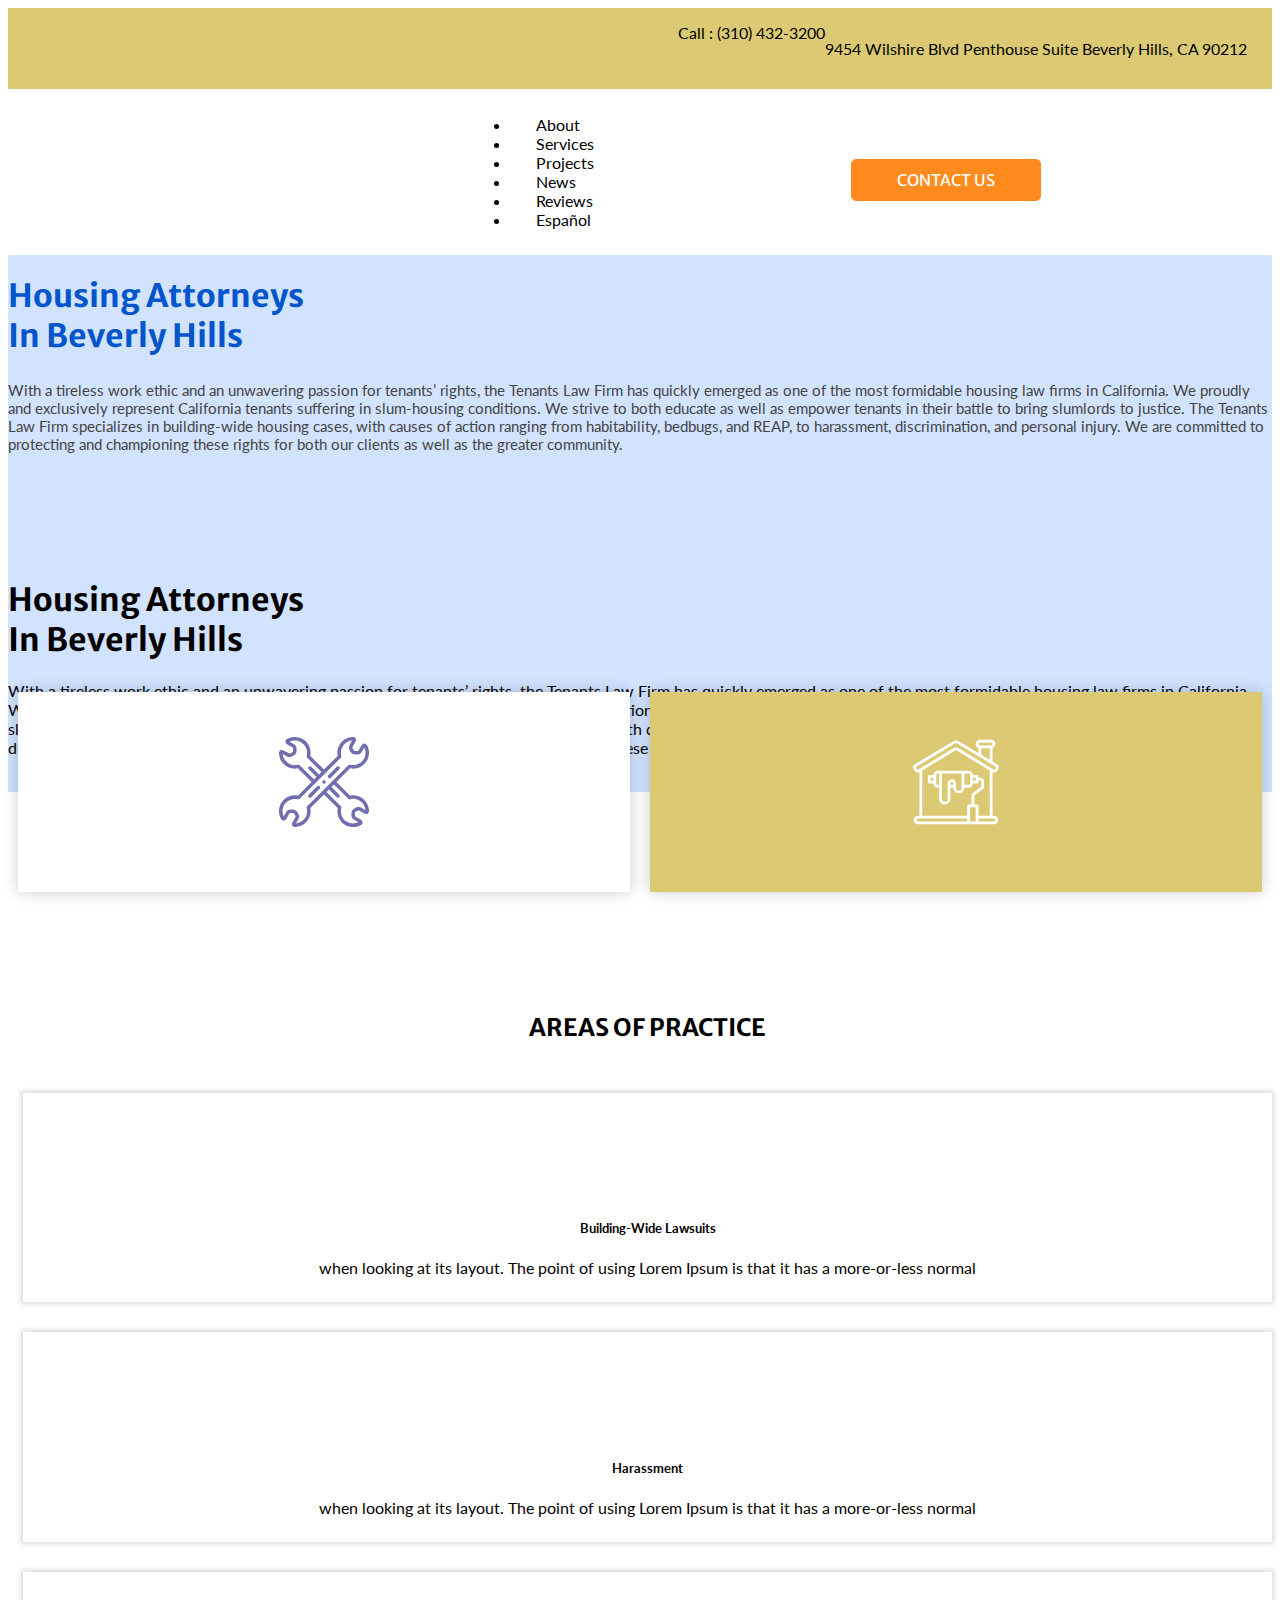
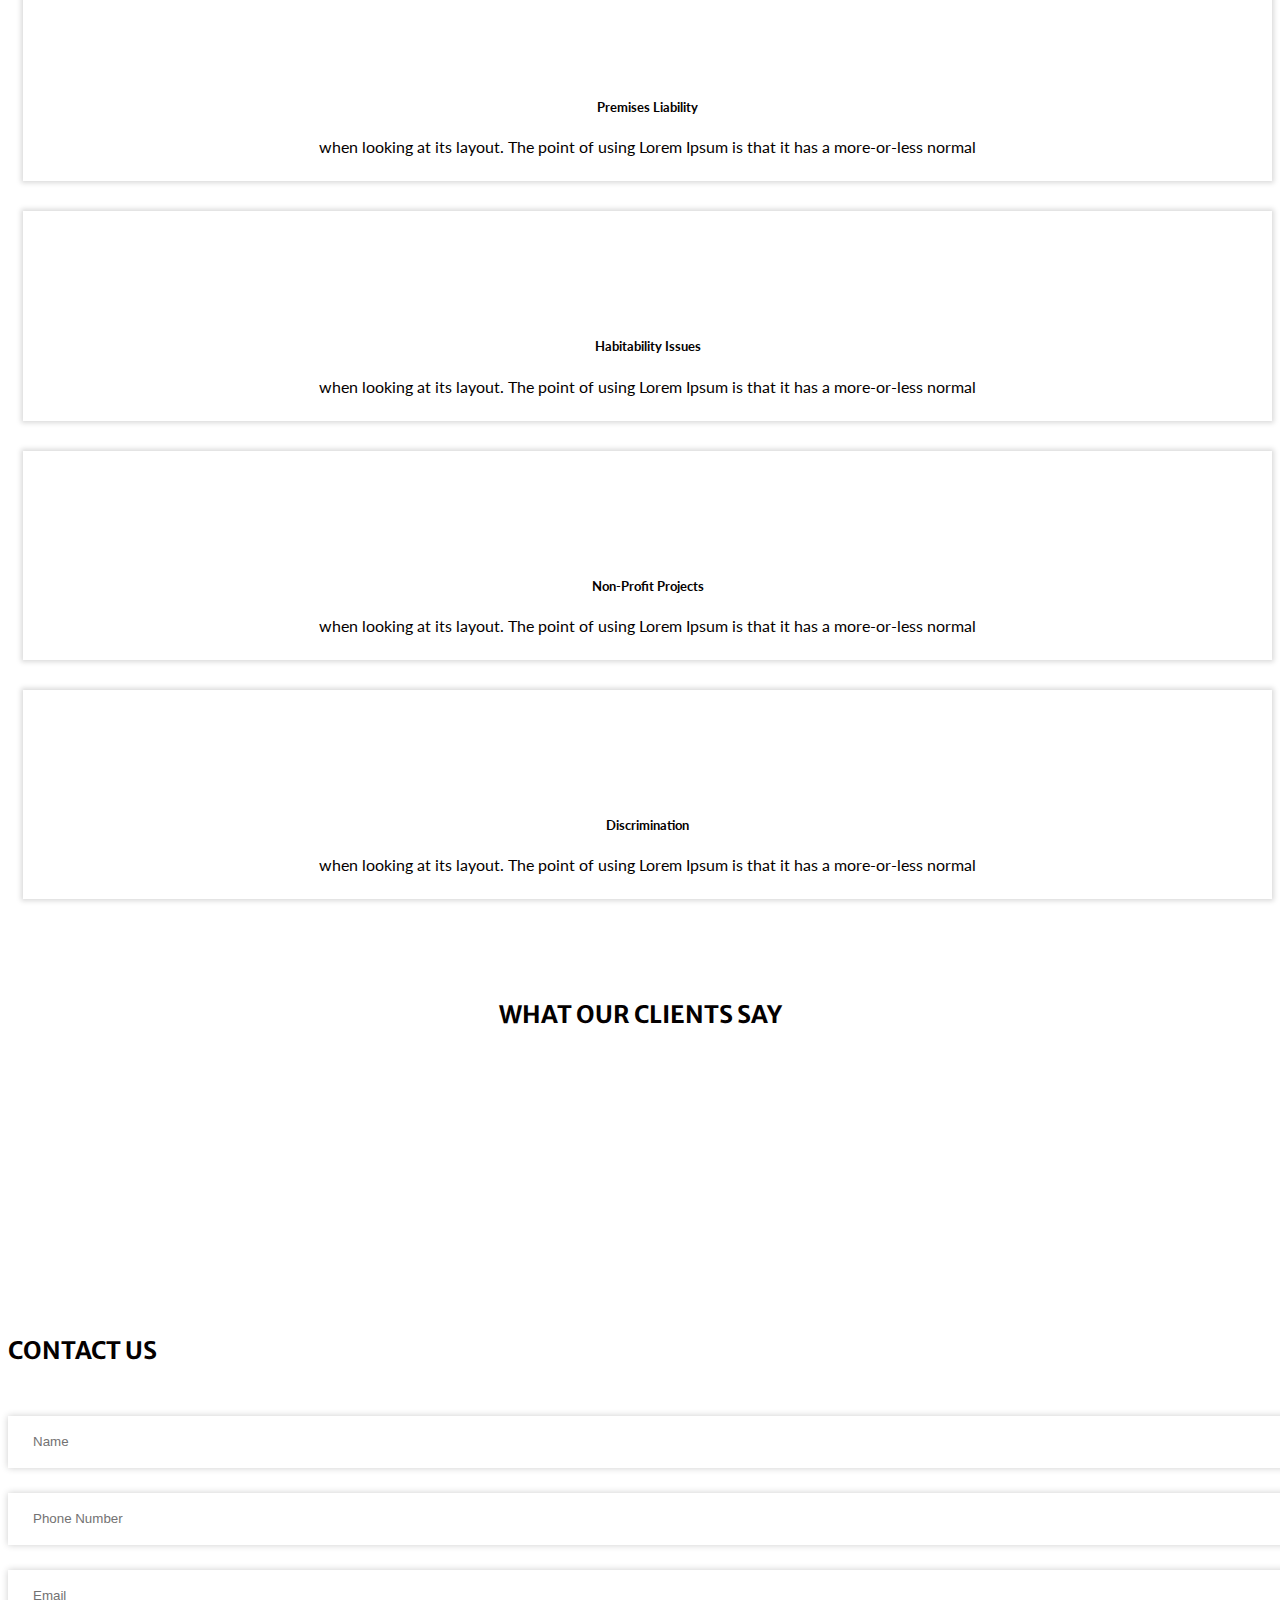
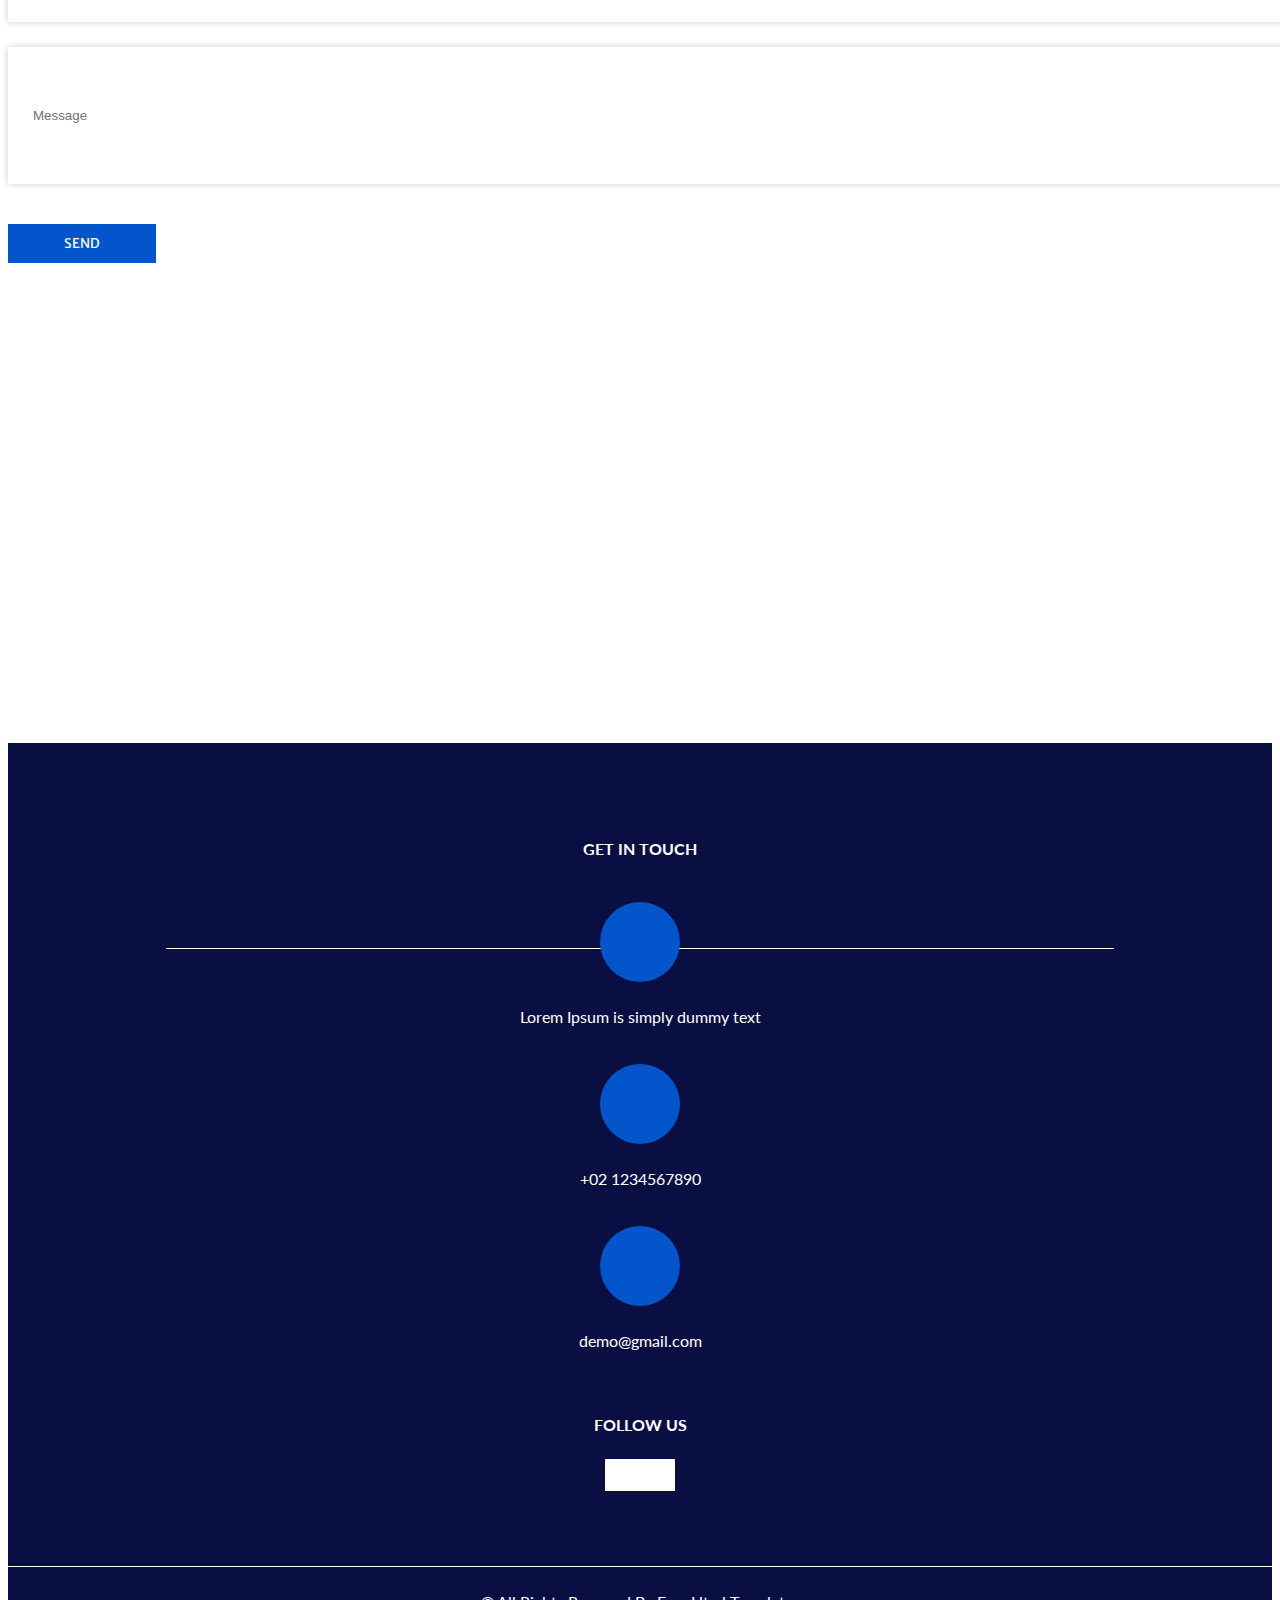
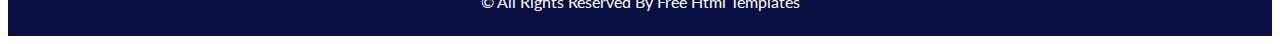
==== index.html @ 9f0304bb "Temp Front Page" ====
<!DOCTYPE html>
<html>

<head>
  <!-- Basic -->
  <meta charset="utf-8" />
  <meta http-equiv="X-UA-Compatible" content="IE=edge" />
  <!-- Mobile Metas -->
  <meta name="viewport" content="width=device-width, initial-scale=1, shrink-to-fit=no" />
  <!-- Site Metas -->
  <meta name="keywords" content="" />
  <meta name="description" content="" />
  <meta name="author" content="" />

  <title>Inance</title>

  <!-- slider stylesheet -->
  <link rel="stylesheet" type="text/css" href="https://cdnjs.cloudflare.com/ajax/libs/OwlCarousel2/2.3.4/assets/owl.carousel.min.css" />
  <!-- bootstrap core css -->
  <link rel="stylesheet" type="text/css" href="css/bootstrap.css" />
  <!-- font awesome style -->
  <link rel="stylesheet" type="text/css" href="css/font-awesome.min.css" />

  <!-- Custom styles for this template -->
  <link href="css/style.css" rel="stylesheet" />
  <!-- responsive style -->
  <link href="css/responsive.css" rel="stylesheet" />

  <link rel="stylesheet" href="https://cdnjs.cloudflare.com/ajax/libs/font-awesome/6.6.0/css/all.min.css" integrity="sha512-Kc323vGBEqzTmouAECnVceyQqyqdsSiqLQISBL29aUW4U/M7pSPA/gEUZQqv1cwx4OnYxTxve5UMg5GT6L4JJg==" crossorigin="anonymous" referrerpolicy="no-referrer" />
</head>

<body>
  <div class="hero_area">
    <!-- header section strats -->
    <header class="header_section">
      <div class="header_top">
        <div class="container-fluid">
          <div class="contact_nav">

            <div class="brand-icons">
            <i class="fa-brands fa-x-twitter"></i>
            <i class="fa-brands fa-instagram"></i>
            <i class="fa-brands fa-facebook-f"></i>
            </div>

            <div class="contact-info">
            <a href="">
              <i class="fa fa-envelope" aria-hidden="true"></i>
              <span>
                Call : (310) 432-3200 
              </span>
            </a>
          </div>

            
            <div class="address">

            <p>9454 Wilshire Blvd
Penthouse Suite
Beverly Hills, CA 90212</p>

          </div>


          </div>
        </div>
      </div>
      <div class="header_bottom">
  
          
          <div class="logo">
            <span>
              <img src="images/logo.jpg" alt="">
            </span>
           </div>

          <div class ="nav-section">
          <nav class="navbar navbar-expand-lg custom_nav-container ">

              <ul class="navbar-nav ">
        
                <li class="nav-item">
                  <a class="nav-link" href="about.html"> About</a>
                </li>
                <li class="nav-item">
                  <a class="nav-link" href="service.html">Services</a>
                </li>
                <li class="nav-item">
                  <a class="nav-link" href="contact.html">Projects</a>
                </li>
                <li class="nav-item">
                  <a class="nav-link" href="contact.html">News</a>
                </li>
                <li class="nav-item">
                  <a class="nav-link" href="contact.html">Reviews</a>
                </li>
                <li class="nav-item">
                  <a class="nav-link" href="contact.html">Español</a>
                </li>
              </ul>

          </nav>
        </div>
          <div class="contact-us">
            <a href="">
              Contact Us
            </a>
      </div>
      </div>
    </header>
    <!-- end header section -->
    <!-- slider section -->
    <section class="slider_section ">
    
      <div class="container ">
        <div class="row">
          <div class="col-md-6 ">
            <div class="detail-box">
              <h1>
                Housing Attorneys <br>
                In Beverly Hills<br>
              
              </h1>
              <p>
                With a tireless work ethic and an unwavering passion for tenants’ rights, the Tenants Law Firm has quickly emerged as one of the most formidable housing law firms in California. We proudly and exclusively represent California tenants suffering in slum-housing conditions. We strive to both educate as well as empower tenants in their battle to bring slumlords to justice. The Tenants Law Firm specializes in building-wide housing cases, with causes of action ranging from habitability, bedbugs, and REAP, to harassment, discrimination, and personal injury. We are committed to protecting and championing these rights for both our clients as well as the greater community.
              </p>
      
            </div>
          </div>
          <div class="col-md-6">
            <div class="img-box">
             
            </div>
          </div>
        </div> 
      </div>
    </section>
    <!-- end slider section -->
      <section class="slider_section_first ">
      <div class="container ">
        <div class="row">
          <div class="col-md-6 ">
            <div class="detail-box">
              <h1>
                Housing Attorneys <br>
                In Beverly Hills<br>
              
              </h1>
              <p>
                With a tireless work ethic and an unwavering passion for tenants’ rights, the Tenants Law Firm has quickly emerged as one of the most formidable housing law firms in California. We proudly and exclusively represent California tenants suffering in slum-housing conditions. We strive to both educate as well as empower tenants in their battle to bring slumlords to justice. The Tenants Law Firm specializes in building-wide housing cases, with causes of action ranging from habitability, bedbugs, and REAP, to harassment, discrimination, and personal injury. We are committed to protecting and championing these rights for both our clients as well as the greater community.
              </p>
      
            </div>
          </div>
          <div class="col-md-6">
            <div class="img-box">
              <img src="images/slider-img.png" alt="">
            </div>
          </div>
        </div> 
      </div>
    </section>
  </div>

  <!-- feature section -->
  <section class="feature_section">
    <div class="container">
      <div class="feature_container">
        <div class="box">
          <div class="img-box">
            <svg enable-background="new 0 0 511.995 511.995" height="512" viewBox="0 0 511.995 511.995" width="512" xmlns="http://www.w3.org/2000/svg">
              <g>
                <g>
                  <path d="m217.106 280.749-48.214 48.214c-3.905 3.905-3.905 10.237 0 14.143 1.953 1.953 4.512 2.929 7.071 2.929s5.119-.976 7.071-2.929l48.214-48.214c3.905-3.905 3.905-10.237 0-14.143s-10.237-3.905-14.142 0z" />
                  <path d="m328.915 168.939-48.17 48.17c-3.905 3.905-3.905 10.237 0 14.143 1.953 1.953 4.512 2.929 7.071 2.929s5.118-.976 7.071-2.929l48.17-48.17c3.905-3.905 3.905-10.237 0-14.143-3.905-3.905-10.235-3.905-14.142 0z" />
                  <path d="m467.092 344.045c-19.14-11.051-41.175-14.64-62.649-10.314l-77.734-77.734 77.792-77.792c5.807 1.153 11.636 1.714 17.42 1.713 31.563-.001 61.664-16.706 78.009-45.016 14.983-25.951 16.076-57.546 2.923-84.516-4.363-8.946-10.004-13.602-16.765-13.838-6.652-.225-12.388 3.784-17.092 11.933l-15.5 26.847c-2.641 4.573-3.996 4.574-6.241 4.574h-11.499c-7.173 0-8.405-.712-11.992-6.924l-5.749-9.957c-1.161-2.011-1.801-3.12.84-7.692l15.5-26.847c4.705-8.15 5.307-15.138 1.788-20.769-3.585-5.737-10.432-8.295-20.366-7.6-29.932 2.094-56.747 18.837-71.73 44.789-11.052 19.141-14.641 41.178-10.313 62.65l-77.734 77.734-77.792-77.792c7.444-37.494-9.805-76.089-43.302-95.429-25.954-14.982-57.549-16.075-84.519-2.921-8.945 4.363-13.601 10.003-13.837 16.764-.232 6.636 3.783 12.387 11.933 17.092l26.846 15.5c4.574 2.641 4.574 3.92 4.574 6.241v11.499c0 7.173-.712 8.406-6.924 11.992l-9.958 5.749c-2.011 1.161-3.119 1.801-7.692-.839l-26.847-15.5c-8.15-4.706-15.138-5.307-20.769-1.789-5.737 3.585-8.294 10.437-7.6 20.366 2.094 29.933 18.837 56.749 44.789 71.732 19.141 11.051 41.176 14.64 62.65 10.313l77.734 77.734-77.792 77.791c-37.491-7.443-76.088 9.805-95.429 43.303-14.983 25.951-16.076 57.545-2.922 84.515 4.363 8.946 10.003 13.602 16.764 13.838 6.644.24 12.387-3.783 17.093-11.933l15.5-26.846c2.641-4.574 3.92-4.574 6.242-4.574h11.498c7.172 0 8.405.712 11.992 6.924l5.748 9.957c1.161 2.012 1.801 3.12-.839 7.692l-15.5 26.847c-4.706 8.15-5.307 15.138-1.788 20.769 3.202 5.124 9.008 7.711 17.285 7.711.991 0 2.019-.037 3.08-.111 29.933-2.094 56.749-18.837 71.731-44.788 11.051-19.141 14.641-41.178 10.314-62.65l77.733-77.733 77.792 77.792c-7.443 37.494 9.806 76.089 43.303 95.429 13.902 8.026 29.419 12.066 44.981 12.066 13.488-.001 27.012-3.037 39.534-9.144 8.945-4.363 13.601-10.003 13.837-16.764.232-6.636-3.782-12.387-11.933-17.093l-26.847-15.499c-4.573-2.641-4.573-3.92-4.573-6.242v-11.498c0-7.173.712-8.406 6.924-11.992l9.957-5.749c2.011-1.162 3.118-1.801 7.692.839l26.847 15.5c8.149 4.706 15.137 5.307 20.77 1.788 5.736-3.585 8.294-10.437 7.599-20.365-2.092-29.935-18.836-56.75-44.787-71.733zm-349.33-183.857c-2.529-2.528-6.217-3.514-9.67-2.585-18.082 4.867-36.972 2.39-53.188-6.972-19.866-11.47-32.794-31.86-34.751-54.705l25.178 14.537c6.256 3.612 15.932 7.629 27.692.839l9.958-5.749c12.336-7.123 16.923-15.067 16.923-29.312v-11.5c-.001-13.578-8.318-19.95-14.574-23.562l-25.178-14.535c20.763-9.729 44.887-8.727 64.752 2.743 27.385 15.812 40.811 48.162 32.647 78.671-.923 3.45.063 7.131 2.589 9.656l81.715 81.715-14.141 14.141-44.633-44.633c-3.905-3.905-10.237-3.905-14.143 0s-3.905 10.237 0 14.143l44.633 44.633-14.143 14.143zm42.426 234.045c-2.529 2.529-3.515 6.216-2.585 9.67 4.866 18.083 2.39 36.972-6.973 53.189-11.469 19.865-31.858 32.794-54.704 34.751l14.537-25.178c3.611-6.256 7.627-15.933.839-27.692l-5.749-9.958c-7.123-12.336-15.066-16.923-29.311-16.923h-11.5c-13.577 0-19.95 8.317-23.563 14.573l-14.536 25.178c-9.728-20.763-8.726-44.886 2.743-64.751 15.812-27.386 48.161-40.813 78.671-32.647 3.45.921 7.131-.063 9.656-2.589l234.094-234.094c2.529-2.529 3.515-6.216 2.585-9.67-4.866-18.083-2.391-36.972 6.973-53.188 11.47-19.866 31.86-32.794 54.705-34.751l-14.537 25.177c-3.612 6.256-7.629 15.932-.84 27.692l5.749 9.958c7.123 12.337 15.067 16.923 29.312 16.923h11.5c13.578-.001 19.95-8.318 23.562-14.573l14.537-25.178c9.728 20.763 8.726 44.885-2.744 64.751-15.811 27.386-48.164 40.809-78.671 32.647-3.451-.923-7.131.064-9.656 2.589zm306.476 7.3c-6.257-3.612-15.936-7.626-27.691-.839l-9.958 5.749c-12.336 7.122-16.923 15.066-16.923 29.31v11.5c0 13.578 8.317 19.95 14.573 23.563l25.178 14.536c-20.762 9.729-44.885 8.727-64.751-2.743-27.386-15.812-40.811-48.163-32.647-78.671.923-3.45-.063-7.131-2.589-9.656l-81.716-81.716 14.143-14.143 44.68 44.681c1.953 1.953 4.512 2.929 7.071 2.929s5.118-.977 7.071-2.929c3.905-3.905 3.905-10.237 0-14.142l-44.68-44.681 14.141-14.141 81.667 81.667c2.528 2.528 6.215 3.514 9.67 2.585 18.079-4.867 36.972-2.39 53.188 6.973 19.866 11.47 32.795 31.859 34.751 54.704z" />
                  <path d="m255.998 245.998h-.007c-5.523 0-9.996 4.477-9.996 10s4.48 10 10.003 10 10-4.477 10-10-4.477-10-10-10z" />
                </g>
              </g>
            </svg>
          </div>
          <h5 class="name">
  
          </h5>
        </div>
        
        <div class="box active">
          <div class="img-box">
            <svg  xmlns="http://www.w3.org/2000/svg" viewBox="0 0 64 64" width="512" height="512">
              <g id="paint-painted-paint_roller-home-house" data-name="paint-painted-paint roller-home-house">
                <path d="M60.01,25.05a2.963,2.963,0,0,0,1.85-1.54l.21-.41a3.022,3.022,0,0,0-1.14-3.91L58,17.43V7.82A3,3,0,0,0,57,2H49a3.009,3.009,0,0,0-3,3,2.979,2.979,0,0,0,1.99,2.81v3.62L33.54,2.76a2.988,2.988,0,0,0-3.08,0L3.07,19.19A3.022,3.022,0,0,0,1.93,23.1l.21.41a2.963,2.963,0,0,0,1.85,1.54,2.923,2.923,0,0,0,.83.12A3.033,3.033,0,0,0,6,24.9V56H5a3,3,0,0,0,0,6H59a3,3,0,0,0,0-6H58V24.91A2.9,2.9,0,0,0,60.01,25.05ZM49,4h8a1,1,0,0,1,0,2H49a1,1,0,0,1,0-2Zm7,4v8.23l-6.01-3.6V8ZM40,60H5a1,1,0,0,1,0-2H40Zm6,0H42V50h4Zm1-12H45V42.03a1.028,1.028,0,0,1,.42-.82l5.32-3.8A2.991,2.991,0,0,0,52,34.97V32a3.009,3.009,0,0,0-3-3H48V28a1,1,0,0,0-1-1H44a3.009,3.009,0,0,0-3-3H19a3.009,3.009,0,0,0-3,3H13a1,1,0,0,0-1,1v4a1,1,0,0,0,1,1h3a3.009,3.009,0,0,0,3,3h1v8a4,4,0,0,0,8,0V36h2a4,4,0,0,0,8,0h3a3.009,3.009,0,0,0,3-3h3a1,1,0,0,0,1-1V31h1a1,1,0,0,1,1,1v2.97a1.028,1.028,0,0,1-.42.82l-5.32,3.8A2.991,2.991,0,0,0,43,42.03V48H41a1,1,0,0,0-1,1v7H8V23.76L31.48,9.62a1.02,1.02,0,0,1,1.04,0L56,23.76V56H48V49A1,1,0,0,0,47,48ZM46,29v2H44V29Zm-4-2v6a1,1,0,0,1-1,1H38V26h3A1,1,0,0,1,42,27ZM29,30a3.009,3.009,0,0,0-3,3V44a2,2,0,0,1-4,0V26H36V36a2,2,0,0,1-4,0V33A3.009,3.009,0,0,0,29,30Zm1,3v1H28V33a1,1,0,0,1,2,0ZM20,26v8H19a1,1,0,0,1-1-1V27a1,1,0,0,1,1-1Zm-4,3v2H14V29ZM59,58a1,1,0,0,1,0,2H48V58ZM33.55,7.91a2.979,2.979,0,0,0-3.1,0L5.34,23.03a1.018,1.018,0,0,1-.8.1.972.972,0,0,1-.61-.51l-.21-.41A1.021,1.021,0,0,1,4.1,20.9L31.49,4.47a1,1,0,0,1,1.02,0L59.9,20.9a1.021,1.021,0,0,1,.38,1.31l-.21.41a.972.972,0,0,1-.61.51,1.018,1.018,0,0,1-.8-.1Z" />
              </g>
            </svg>
          </div>
          <h5 class="name">

          </h5>
        </div>
      
    </div>
  </section>

  <!-- end feature section -->

  



  <!-- service section -->
  
  <section class="service_section layout_padding">
    <div class="container ">
      <div class="heading_container heading_center">
        <h2> Areas of Practice  </h2>
      </div>
      <div class="row">
        <div class="col-sm-6 col-md-4 mx-auto">
          <div class="box ">
            <div class="img-box">
              <img src="images/s1.png" alt="" />
            </div>
            <div class="detail-box">
              <h5>
                Building-Wide Lawsuits
              </h5>
              <p>
                when looking at its layout. The point of using Lorem Ipsum is
                that it has a more-or-less normal
              </p>
            </div>
          </div>
        </div>
        <div class="col-sm-6 col-md-4 mx-auto">
          <div class="box ">
            <div class="img-box">
              <img src="images/s2.png" alt="" />
            </div>
            <div class="detail-box">
              <h5>
                Harassment   
              </h5>
              <p>
                when looking at its layout. The point of using Lorem Ipsum is
                that it has a more-or-less normal
              </p>
            </div>
          </div>
        </div>
        <div class="col-sm-6 col-md-4 mx-auto">
          <div class="box ">
            <div class="img-box">
              <img src="images/s3.png" alt="" />
            </div>
            <div class="detail-box">
              <h5>
                Premises Liability 
              </h5>
              <p>
                when looking at its layout. The point of using Lorem Ipsum is
                that it has a more-or-less normal
              </p>
            </div>
          </div>
        </div>
      </div>
      <div class="row">
        <div class="col-sm-6 col-md-4 mx-auto">
          <div class="box ">
            <div class="img-box">
              <img src="images/s1.png" alt="" />
            </div>
            <div class="detail-box">
              <h5>
                Habitability Issues

              </h5>
              <p>
                when looking at its layout. The point of using Lorem Ipsum is
                that it has a more-or-less normal
              </p>
            </div>
          </div>
        </div>
        <div class="col-sm-6 col-md-4 mx-auto">
          <div class="box ">
            <div class="img-box">
              <img src="images/s2.png" alt="" />
            </div>
            <div class="detail-box">
              <h5>
                Non-Profit Projects
              </h5>
              <p>
                when looking at its layout. The point of using Lorem Ipsum is
                that it has a more-or-less normal
              </p>
            </div>
          </div>
        </div>
        <div class="col-sm-6 col-md-4 mx-auto">
          <div class="box ">
            <div class="img-box">
              <img src="images/s3.png" alt="" />
            </div>
            <div class="detail-box">
              <h5>
                Discrimination
              </h5>
              <p>
                when looking at its layout. The point of using Lorem Ipsum is
                that it has a more-or-less normal
              </p>
            </div>
          </div>
        </div>
      </div>



  
    </div>



  </section>

  <!-- end service section -->

  




  <!-- client section -->

  <section class="client_section ">
    <div class="container">
      <div class="heading_container heading_center">
        <h2>
          What Our Clients Say
        </h2>
      </div>
      <div class="carousel-wrap layout_padding2-top ">
        <div class="owl-carousel">
          <div class="item">
            <div class="box">
              <div class="client_id">
                <div class="img-box">
                  <img src="images/client-1.jpg" alt="">
                </div>
                <div class="client_detail">
                  <div class="client_info">
                    <h6>
                      Jorch morik
                    </h6>
                    <i class="fa fa-star" aria-hidden="true"></i>
                    <i class="fa fa-star" aria-hidden="true"></i>
                    <i class="fa fa-star" aria-hidden="true"></i>
                    <i class="fa fa-star" aria-hidden="true"></i>
                    <i class="fa fa-star" aria-hidden="true"></i>
                  </div>
                  <i class="fa fa-quote-left" aria-hidden="true"></i>
                </div>
              </div>
              <div class="client_text">
                <p>
                  chunks as necessary, making this the first true generator on the Internet. It uses a dictionary of over 200 Latin words, combined with a handful of model sentence structures, to generate Lorem Ipsum
                </p>
              </div>
            </div>
          </div>
          <div class="item">
            <div class="box">
              <div class="client_id">
                <div class="img-box">
                  <img src="images/client-2.jpg" alt="">
                </div>
                <div class="client_detail">
                  <div class="client_info">
                    <h6>
                      Jorch morik
                    </h6>
                    <i class="fa fa-star" aria-hidden="true"></i>
                    <i class="fa fa-star" aria-hidden="true"></i>
                    <i class="fa fa-star" aria-hidden="true"></i>
                    <i class="fa fa-star" aria-hidden="true"></i>
                    <i class="fa fa-star" aria-hidden="true"></i>
                  </div>
                  <i class="fa fa-quote-left" aria-hidden="true"></i>
                </div>
              </div>
              <div class="client_text">
                <p>
                  chunks as necessary, making this the first true generator on the Internet. It uses a dictionary of over 200 Latin words, combined with a handful of model sentence structures, to generate Lorem Ipsum
                </p>
              </div>
            </div>
          </div>
          <div class="item">
            <div class="box">
              <div class="client_id">
                <div class="img-box">
                  <img src="images/client-1.jpg" alt="">
                </div>
                <div class="client_detail">
                  <div class="client_info">
                    <h6>
                      Jorch morik
                    </h6>
                    <i class="fa fa-star" aria-hidden="true"></i>
                    <i class="fa fa-star" aria-hidden="true"></i>
                    <i class="fa fa-star" aria-hidden="true"></i>
                    <i class="fa fa-star" aria-hidden="true"></i>
                    <i class="fa fa-star" aria-hidden="true"></i>
                  </div>
                  <i class="fa fa-quote-left" aria-hidden="true"></i>
                </div>
              </div>
              <div class="client_text">
                <p>
                  chunks as necessary, making this the first true generator on the Internet. It uses a dictionary of over 200 Latin words, combined with a handful of model sentence structures, to generate Lorem Ipsum
                </p>
              </div>
            </div>
          </div>
          <div class="item">
            <div class="box">
              <div class="client_id">
                <div class="img-box">
                  <img src="images/client-2.jpg" alt="">
                </div>
                <div class="client_detail">
                  <div class="client_info">
                    <h6>
                      Jorch morik
                    </h6>
                    <i class="fa fa-star" aria-hidden="true"></i>
                    <i class="fa fa-star" aria-hidden="true"></i>
                    <i class="fa fa-star" aria-hidden="true"></i>
                    <i class="fa fa-star" aria-hidden="true"></i>
                    <i class="fa fa-star" aria-hidden="true"></i>
                  </div>
                  <i class="fa fa-quote-left" aria-hidden="true"></i>
                </div>
              </div>
              <div class="client_text">
                <p>
                  chunks as necessary, making this the first true generator on the Internet. It uses a dictionary of over 200 Latin words, combined with a handful of model sentence structures, to generate Lorem Ipsum
                </p>
              </div>
            </div>

          </div>


        </div>
      </div>
    </div>

    <div class="user-testimonial">
   

  </section>

  <!-- end client section -->
</div>
  <!-- contact section -->

  <section class="contact_section layout_padding">
    <div class="container">
      <div class="heading_container">
        <h2>
          Contact Us
        </h2>
      </div>
      <div class="row">
        <div class="col-md-6">
          <form action="">
            <div>
              <input type="text" placeholder="Name" />
            </div>
            <div>
              <input type="text" placeholder="Phone Number" />
            </div>
            <div>
              <input type="email" placeholder="Email" />
            </div>
            <div>
              <input type="text" class="message-box" placeholder="Message" />
            </div>
            <div class="d-flex ">
              <button>
                SEND
              </button>
            </div>
          </form>
        </div>
        <div class="col-md-6">
          <div class="map_container">
            <div class="map">

              <iframe src="https://www.google.com/maps/embed?pb=!1m18!1m12!1m3!1d3305.1308928659737!2d-118.40119972329337!3d34.06615871699368!2m3!1f0!2f0!3f0!3m2!1i1024!2i768!4f13.1!3m3!1m2!1s0x80c2bbfecc1aaaab%3A0x5aef6149b543660d!2sThe%20Tenants%20Law%20Firm!5e0!3m2!1sen!2sus!4v1727389475090!5m2!1sen!2sus" width="600" height="450" style="border:0;" allowfullscreen="" loading="lazy" referrerpolicy="no-referrer-when-downgrade"></iframe>
          </div>
        </div>
      </div>
    </div>
  </section>

  <!-- end contact section -->


  <!-- info section -->
  <section class="info_section ">
    <div class="container">
      <h4>
        Get In Touch
      </h4>
      <div class="row">
        <div class="col-lg-10 mx-auto">
          <div class="info_items">
            <div class="row">
              <div class="col-md-4">
                <a href="">
                  <div class="item ">
                    <div class="img-box ">
                      <i class="fa fa-map-marker" aria-hidden="true"></i>
                    </div>
                    <p>
                      Lorem Ipsum is simply dummy text
                    </p>
                  </div>
                </a>
              </div>
              <div class="col-md-4">
                <a href="">
                  <div class="item ">
                    <div class="img-box ">
                      <i class="fa fa-phone" aria-hidden="true"></i>
                    </div>
                    <p>
                      +02 1234567890
                    </p>
                  </div>
                </a>
              </div>
              <div class="col-md-4">
                <a href="">
                  <div class="item ">
                    <div class="img-box">
                      <i class="fa fa-envelope" aria-hidden="true"></i>
                    </div>
                    <p>
                      demo@gmail.com
                    </p>
                  </div>
                </a>
              </div>
            </div>
          </div>
        </div>
      </div>
    </div>
    <div class="social-box">
      <h4>
        Follow Us
      </h4>
      <div class="box">
        <a href="">
          <i class="fa fa-facebook" aria-hidden="true"></i>
        </a>
        <a href="">
          <i class="fa fa-twitter" aria-hidden="true"></i>
        </a>
        <a href="">
          <i class="fa fa-youtube" aria-hidden="true"></i>
        </a>
        <a href="">
          <i class="fa fa-instagram" aria-hidden="true"></i>
        </a>
      </div>
    </div>
  </section>



  <!-- end info_section -->

  <!-- footer section -->
  <footer class="footer_section">
    <div class="container">
      <p>
        &copy; <span id="displayDateYear"></span> All Rights Reserved By
        <a href="https://html.design/">Free Html Templates</a>
      </p>
    </div>
  </footer>
  <!-- footer section -->

  <script src="js/jquery-3.4.1.min.js"></script>
  <script src="js/bootstrap.js"></script>
  <script src="https://cdnjs.cloudflare.com/ajax/libs/OwlCarousel2/2.3.4/owl.carousel.min.js">
  </script>
  <script src="js/custom.js"></script>
  <!-- Google Map -->
  <script src="https://maps.googleapis.com/maps/api/js?key=AIzaSyCh39n5U-4IoWpsVGUHWdqB6puEkhRLdmI&callback=myMap"></script>
  <!-- End Google Map -->


</body>

</html>
---- css/style.css ----
@import url("https://fonts.googleapis.com/css2?family=Lato:wght@400;700&family=Merriweather+Sans:wght@400;700&display=swap");
body {
  font-family: 'Lato', sans-serif;
  color: #040000;
}

.layout_padding {
  padding-top: 120px;
  padding-bottom: 120px;
}

.layout_padding2 {
  padding: 45px 0;
}

.layout_padding2-top {
  padding-top: 45px;
}

.layout_padding2-bottom {
  padding-bottom: 45px;
}

.layout_padding-top {
  padding-top: 120px;
}

.layout_padding-bottom {
  padding-bottom: 120px;
}

.heading_container {
  display: -webkit-box;
  display: -ms-flexbox;
  display: flex;
  -webkit-box-orient: vertical;
  -webkit-box-direction: normal;
      -ms-flex-direction: column;
          flex-direction: column;
  -webkit-box-align: start;
      -ms-flex-align: start;
          align-items: flex-start;
}

.heading_container h2 {
  font-weight: bold;
  display: -webkit-box;
  display: -ms-flexbox;
  display: flex;
  -webkit-box-align: center;
      -ms-flex-align: center;
          align-items: center;
  text-transform: uppercase;
  font-family: 'Merriweather Sans', sans-serif;
}

.heading_container p {
  margin-bottom: 0;
}

.heading_container.heading_center {
  -webkit-box-align: center;
      -ms-flex-align: center;
          align-items: center;
  text-align: center;
}

h1,
h2 {
  font-family: 'Merriweather Sans', sans-serif;
}

a,
a:hover,
a:focus {
  text-decoration: none;
}

/*header section*/
.hero_area {
  position: relative;
  background-color: #d1e3ff;
}

.header_section .container-fluid {
  padding-right: 25px;
  padding-left: 25px;
}

.header_section .header_top {
  padding: 15px 0;
  background-color: #dbca73;
}

.header_section .header_top {
  display: -webkit-box;
  display: -ms-flexbox;
  color: black;
  background-color: #dbca73;
  display: flex;
  -webkit-box-pack: justify;
      -ms-flex-pack: justify;
          justify-content: right;
}
.contact_nav{
  display: flex;
  justify-content: space-evenly;

  width: 100%;
}

.brand-icons{
  display: flex;
  justify-content: space-evenly;
}
.icon {
  display: inline-block;
  margin: 0 5px;
}
.header_section .header_top .contact_nav a {
  color: black;
}

.header_section .header_top .contact_nav a i {
  color: #ff8a1d;
}

.header_section .header_bottom {
  padding: 10px 0;
}
.header_bottom{
  background-color: white;
  display: flex;
  flex-direction: row;
  justify-content: space-evenly;
  align-items: center;

}

.navbar-brand {
  padding: 0;
  margin: 0;
  color: #000000;
  font-weight: bold;
  font-size: 24px;
  font-weight: bold;
}

.navbar-brand span {
  color: #0355cc;
  text-transform: uppercase;
}

.custom_nav-container {
  padding: 0;
}

.custom_nav-container .navbar-nav {
  margin-left: auto;
}

.custom_nav-container .navbar-nav .nav-item .nav-link {
  padding: 10px 25px;
  color: #000000;
  text-align: center;
}

.custom_nav-container .navbar-nav .nav-item:hover .nav-link, .custom_nav-container .navbar-nav .nav-item.active .nav-link {
  color: #0355cc;
}

.custom_nav-container .form-inline .nav_search-btn {
  width: 35px;
  height: 35px;
  padding: 0;
  border: none;
  color: #000000;
}

.custom_nav-container .form-inline .nav_search-btn:hover {
  color: #0355cc;
}

.custom_nav-container .navbar-toggler {
  outline: none;
}

.custom_nav-container .navbar-toggler {
  padding: 0;
  width: 37px;
  height: 42px;
  -webkit-transition: all .3s;
  transition: all .3s;
}

.custom_nav-container .navbar-toggler span {
  display: block;
  width: 35px;
  height: 4px;
  background-color: #000000;
  margin: 7px 0;
  -webkit-transition: all 0.3s;
  transition: all 0.3s;
  position: relative;
  border-radius: 5px;
  -webkit-transition: all .3s;
  transition: all .3s;
}

.custom_nav-container .navbar-toggler span::before, .custom_nav-container .navbar-toggler span::after {
  content: "";
  position: absolute;
  left: 0;
  height: 100%;
  width: 100%;
  background-color: #000000;
  top: -10px;
  border-radius: 5px;
  -webkit-transition: all .3s;
  transition: all .3s;
}

.custom_nav-container .navbar-toggler span::after {
  top: 10px;
}

.custom_nav-container .navbar-toggler[aria-expanded="true"] {
  -webkit-transform: rotate(360deg);
          transform: rotate(360deg);
}

.custom_nav-container .navbar-toggler[aria-expanded="true"] span {
  -webkit-transform: rotate(45deg);
          transform: rotate(45deg);
}

.custom_nav-container .navbar-toggler[aria-expanded="true"] span::before, .custom_nav-container .navbar-toggler[aria-expanded="true"] span::after {
  -webkit-transform: rotate(90deg);
          transform: rotate(90deg);
  top: 0;
}

.custom_nav-container .navbar-toggler[aria-expanded="true"] .s-1 {
  -webkit-transform: rotate(45deg);
          transform: rotate(45deg);
  margin: 0;
  margin-bottom: -4px;
}

.custom_nav-container .navbar-toggler[aria-expanded="true"] .s-2 {
  display: none;
}

.custom_nav-container .navbar-toggler[aria-expanded="true"] .s-3 {
  -webkit-transform: rotate(-45deg);
          transform: rotate(-45deg);
  margin: 0;
  margin-top: -4px;
}

.custom_nav-container .navbar-toggler[aria-expanded="false"] .s-1,
.custom_nav-container .navbar-toggler[aria-expanded="false"] .s-2,
.custom_nav-container .navbar-toggler[aria-expanded="false"] .s-3 {
  -webkit-transform: none;
          transform: none;
}

.quote_btn-container {
  display: -webkit-box;
  display: -ms-flexbox;
  display: flex;
  -webkit-box-align: center;
      -ms-flex-align: center;
          align-items: center;
}

.quote_btn-container a {
  color: #ffffff;
  margin-right: 25px;
  text-transform: uppercase;
}

.quote_btn-container a span {
  margin-left: 5px;
}

.quote_btn-container a:hover {
  color: #ff8a1d;
}

/*end header section*/
/* slider section */
.slider_section {
  -webkit-box-flex: 1;
      -ms-flex: 1;
          flex: 1;
  display: -webkit-box;
  display: -ms-flexbox;
  display: flex;
  -webkit-box-align: center;
      -ms-flex-align: center;
          align-items: center;
  background-size: cover;
  background-image: url("/Users/shreyastulsi/Downloads/inance-html/images/back.jpg");
  background-position: bottom;
  color: white;
}



.slider_section .row {
  -webkit-box-align: center;
      -ms-flex-align: center;
          align-items: center;
}

.slider_section #customCarousel1 {
  width: 100%;
  position: unset;
}

.slider_section .detail-box {
  padding-bottom: 90px;
}

.slider_section .detail-box h1 {
  font-weight: bold;
  margin-bottom: 25px;
  color: #0355cc;
}

.slider_section .detail-box p {
  color: #444;
  font-size: 15px;
}

.slider_section .detail-box a {
  display: inline-block;
  font-family: 'Merriweather Sans', sans-serif;
  text-transform: uppercase;
  padding: 10px 45px;
  background-color: #ff8a1d;
  border: 1px solid #ff8a1d;
  border-radius: 5px;
  color: #ffffff;
  margin-top: 15px;
}

.contact-us a {
  display: inline-block;
  font-family: 'Merriweather Sans', sans-serif;
  text-transform: uppercase;
  padding: 10px 45px;
  background-color: #ff8a1d;
  border: 1px solid #ff8a1d;
  border-radius: 5px;
  color: #ffffff;
  margin-top: 15px;
}


.slider_section .detail-box a:hover {
  background-color: transparent;
  color: #ff8a1d;
}

.slider_section .img-box img {
  width: 100%;
}

.feature_section {
  -webkit-transform: translateY(-50%);
          transform: translateY(-50%);
}

.feature_section .feature_container {
  display: -webkit-box;
  display: -ms-flexbox;
  display: flex;
}

.feature_section .feature_container .box {
  -webkit-box-flex: 1;
      -ms-flex: 1;
          flex: 1;
  display: -webkit-box;
  display: -ms-flexbox;
  display: flex;
  -webkit-box-orient: vertical;
  -webkit-box-direction: normal;
      -ms-flex-direction: column;
          flex-direction: column;
  -webkit-box-align: center;
      -ms-flex-align: center;
          align-items: center;
  text-align: center;
  margin: 0 10px;
  padding: 45px 15px;
  background-color: #ffffff;
  color: #555089;
  -webkit-transition: all 0.3s;
  transition: all 0.3s;
  -webkit-box-shadow: 0 0 15px 0 rgba(0, 0, 0, 0.2);
          box-shadow: 0 0 15px 0 rgba(0, 0, 0, 0.2);
}

.feature_section .feature_container .box .img-box {
  width: 90px;
  height: 90px;
}

.feature_section .feature_container .box .img-box svg {
  width: 100%;
  height: auto;
  max-height: 100%;
  fill: #726dae;
  -webkit-transition: all 0.3s;
  transition: all 0.3s;
}

.feature_section .feature_container .box .img-box svg path {
  fill: #726dae;
}

.feature_section .feature_container .box .name {
  margin-top: 20px;
  text-transform: uppercase;
  font-family: 'Merriweather Sans', sans-serif;
  margin-bottom: 0;
}

.feature_section .feature_container .box:hover, .feature_section .feature_container .box.active {
  background-color: #dbca73;
  color: #ffffff;
}

.feature_section .feature_container .box:hover .img-box svg, .feature_section .feature_container .box.active .img-box svg {
  fill: #ffffff;
}

.feature_section .feature_container .box:hover .img-box svg path, .feature_section .feature_container .box.active .img-box svg path {
  fill: #ffffff;
}

.about_section .row {
  -webkit-box-align: center;
      -ms-flex-align: center;
          align-items: center;
}
.middle-container{
  display: flex;
  flex-direction: row;
}
.about_section .detail-box h2 {
  text-transform: uppercase;
  font-weight: bold;
}

.about_section .detail-box p {
  margin-top: 10px;
}

.about_section .detail-box a {
  margin-top: 15px;
  display: inline-block;
  font-family: 'Merriweather Sans', sans-serif;
  text-transform: uppercase;
  padding: 10px 45px;
  background-color: #0355cc;
  border: 1px solid #0355cc;
  border-radius: 2px;
  color: #ffffff;
}

.about_section .detail-box a:hover {
  background-color: transparent;
  color: #0355cc;
}

.about_section .img-box img {
  width: 100%;
}

.professional_section {
  background-color: #d1e3ff;
}

.professional_section .row {
  -webkit-box-align: center;
      -ms-flex-align: center;
          align-items: center;
}

.professional_section .img-box img {
  width: 100%;
}

.professional_section .detail-box h2 {
  text-transform: uppercase;
  font-weight: bold;
  color: #0355cc;
}

.professional_section .detail-box p {
  margin-top: 20px;
}

.professional_section .detail-box a {
  margin-top: 25px;
  display: inline-block;
  font-family: 'Merriweather Sans', sans-serif;
  text-transform: uppercase;
  padding: 10px 45px;
  background-color: #ff8a1d;
  border: 1px solid #ff8a1d;
  border-radius: 2px;
  color: #ffffff;
}

.professional_section .detail-box a:hover {
  background-color: transparent;
  color: #ff8a1d;
}

.service_section {
  position: relative;
}

.service_section .box {
  margin-top: 30px;
  text-align: center;
  -webkit-box-shadow: 0 0 5px 2px rgba(0, 0, 0, 0.15);
          box-shadow: 0 0 5px 2px rgba(0, 0, 0, 0.15);
  padding: 25px 15px;
  -webkit-transition: all .3s;
  transition: all .3s;
  display: -webkit-box;
  display: -ms-flexbox;
  display: flex;
  -webkit-box-orient: vertical;
  -webkit-box-direction: normal;
      -ms-flex-direction: column;
          flex-direction: column;
  -webkit-box-align: center;
      -ms-flex-align: center;
          align-items: center;
}

.service_section .box .img-box {
  width: 65px;
  height: 65px;
  display: -webkit-box;
  display: -ms-flexbox;
  display: flex;
  -webkit-box-pack: center;
      -ms-flex-pack: center;
          justify-content: center;
  -webkit-box-align: center;
      -ms-flex-align: center;
          align-items: center;
}

.service_section .box .img-box img {
  max-height: 100%;
  max-width: 100%;
  -webkit-transition: all .3s;
  transition: all .3s;
}

.service_section .box .detail-box {
  margin-top: 15px;
}

.service_section .box .detail-box h5 {
  font-weight: bold;
}

.service_section .box .detail-box p {
  margin: 0;
}

.service_section .box:hover {
  background-color: #ff8a1d;
  color: #ffffff;
}

.service_section .box:hover .img-box img {
  -webkit-filter: brightness(0) invert(1);
          filter: brightness(0) invert(1);
}

.service_section .btn-box {
  display: -webkit-box;
  display: -ms-flexbox;
  display: flex;
  -webkit-box-pack: center;
      -ms-flex-pack: center;
          justify-content: center;
  margin-top: 45px;
}

.service_section .btn-box a {
  display: inline-block;
  font-family: 'Merriweather Sans', sans-serif;
  text-transform: uppercase;
  padding: 10px 45px;
  background-color: #0355cc;
  border: 1px solid #0355cc;
  border-radius: 0;
  color: #ffffff;
}
.service_section{
  padding: 0px;
}
.service_section .btn-box a:hover {
  background-color: transparent;
  color: #0355cc;
}

.client_section .heading_container {
  -webkit-box-align: center;
      -ms-flex-align: center;
          align-items: center;
  text-align: center;
}

.client_section .box {
  margin: 15px;
  -webkit-box-shadow: 0 0 10px 0 rgba(0, 0, 0, 0.2);
          box-shadow: 0 0 10px 0 rgba(0, 0, 0, 0.2);
  padding: 25px;
}

.client_section .box .client_id {
  display: -webkit-box;
  display: -ms-flexbox;
  display: flex;
}

.client_section .box .client_id .img-box {
  width: 125px;
  min-width: 125px;
  margin-right: 15px;
}

.client_section .box .client_id .img-box img {
  
  border-radius: 100%;
}

.client_section .box .client_id .client_detail {
  display: -webkit-box;
  display: -ms-flexbox;
  display: flex;
  -webkit-box-align: center;
      -ms-flex-align: center;
          align-items: center;
  -webkit-box-pack: justify;
      -ms-flex-pack: justify;
          justify-content: space-between;
  -webkit-box-flex: 1;
      -ms-flex: 1;
          flex: 1;
  padding-right: 25px;
}

.client_section .box .client_id .client_detail .client_info h6 {
  margin-bottom: 0;
}

.client_section .box .client_id .client_detail .client_info i {
  color: #fbaf5d;
}

.client_section .box .client_text {
  margin-top: 20px;
}



.client_section .owl-carousel .owl-nav {
  display: -webkit-box;
  display: -ms-flexbox;
  display: flex;
  -webkit-box-pack: center;
      -ms-flex-pack: center;
          justify-content: center;
  margin-top: 20px;
}

.client_section .owl-carousel .owl-nav button {
  width: 50px;
  height: 50px;
  background-color: #0355cc;
  outline: none;
  margin: 0 20px;
  color: #ffffff;
}

.heading_container {
  margin-bottom: 30px;
}

.contact_section input {
  width: 100%;
  border: none;
  height: 50px;
  margin-bottom: 25px;
  padding-left: 25px;
  background-color: #ffffff;
  outline: none;
  color: #ffffff;
  -webkit-box-shadow: 0 0 7px 0 rgba(0, 0, 0, 0.2);
          box-shadow: 0 0 7px 0 rgba(0, 0, 0, 0.2);
}

.contact_section input::-webkit-input-placeholder {
  color: #737272;
}

.contact_section input:-ms-input-placeholder {
  color: #737272;
}

.contact_section input::-ms-input-placeholder {
  color: #737272;
}

.contact_section input::placeholder {
  color: #737272;
}

.contact_section input.message-box {
  height: 135px;
}

.contact_section button {
  border: none;
  display: inline-block;
  font-family: 'Merriweather Sans', sans-serif;
  text-transform: uppercase;
  padding: 10px 55px;
  background-color: #0355cc;
  border: 1px solid #0355cc;
  border-radius: 0;
  color: #ffffff;
  margin-top: 15px;
}

.contact_section button:hover {
  background-color: transparent;
  color: #0355cc;
}

.contact_section .map_container {
  height: 360px;
}

.contact_section .map_container .map {
  height: 100%;
}

.info_section {
  padding: 75px 0;
  background-color: #0a0f43;
  text-align: center;
  color: #fff;
}

.info_section h4 {
  text-transform: uppercase;
  font-weight: bold;
  margin-bottom: 25px;
}

.info_section .social-box {
  display: -webkit-box;
  display: -ms-flexbox;
  display: flex;
  -webkit-box-orient: vertical;
  -webkit-box-direction: normal;
      -ms-flex-direction: column;
          flex-direction: column;
  -webkit-box-align: center;
      -ms-flex-align: center;
          align-items: center;
  margin-top: 25px;
}

.info_section .social-box .box {
  background-color: #ffffff;
  padding: 5px 15px;
}

.info_section a {
  margin: 0 5px;
  color: #0355cc;
}

.info_section a i {
  font-size: 18px;
}

.info_section a:hover {
  color: #ff8a1d;
}

.info_items a {
  position: relative;
}


.info_items .item {
  display: -webkit-box;
  display: -ms-flexbox;
  display: flex;
  -webkit-box-orient: vertical;
  -webkit-box-direction: normal;
      -ms-flex-direction: column;
          flex-direction: column;
  -webkit-box-align: center;
      -ms-flex-align: center;
          align-items: center;
  text-align: center;
}

.info_items .item .img-box {
  width: 80px;
  height: 80px;
  border-radius: 100%;
  background-color: #ffffff;
  background-repeat: no-repeat;
  background-position: center;
  text-align: center;
  line-height: 80px;
  background-color: #0355cc;
  color: #ffffff;
}

.info_items .item .img-box i {
  font-size: 24px;
}

.info_items .item p {
  margin-top: 25px;
  color: #fff;
  margin-bottom: 0;
  background-color: #0a0f43;
}

.info_items .item:hover .img-box {
  background-color: #ff8a1d;
}

.info_items {
  position: relative;
}

.info_items::before {
  content: "";
  position: absolute;
  top: 65px;
  width: 75%;
  height: 1px;
  background-color: #fff;
  left: 50%;
  -webkit-transform: translateX(-50%);
          transform: translateX(-50%);
}

/* footer section*/
.footer_section {
  background-color: #0a0f43;
}

.footer_section p {
  margin: 0;
  padding: 25px 0;
  color: #ffffff;
  text-align: center;
  border-top: 0.8px solid #ffffff;
}

.footer_section a {
  color: inherit;
}

.service_section{
  margin-left: 15px;
}

/* end footer section*/
/*# sourceMappingURL=style.css.map */

.user-testimonial{
  padding:10px;
  text-align: center;
  height: 50px;
}
.client_section{
  margin-top: 80px;
}
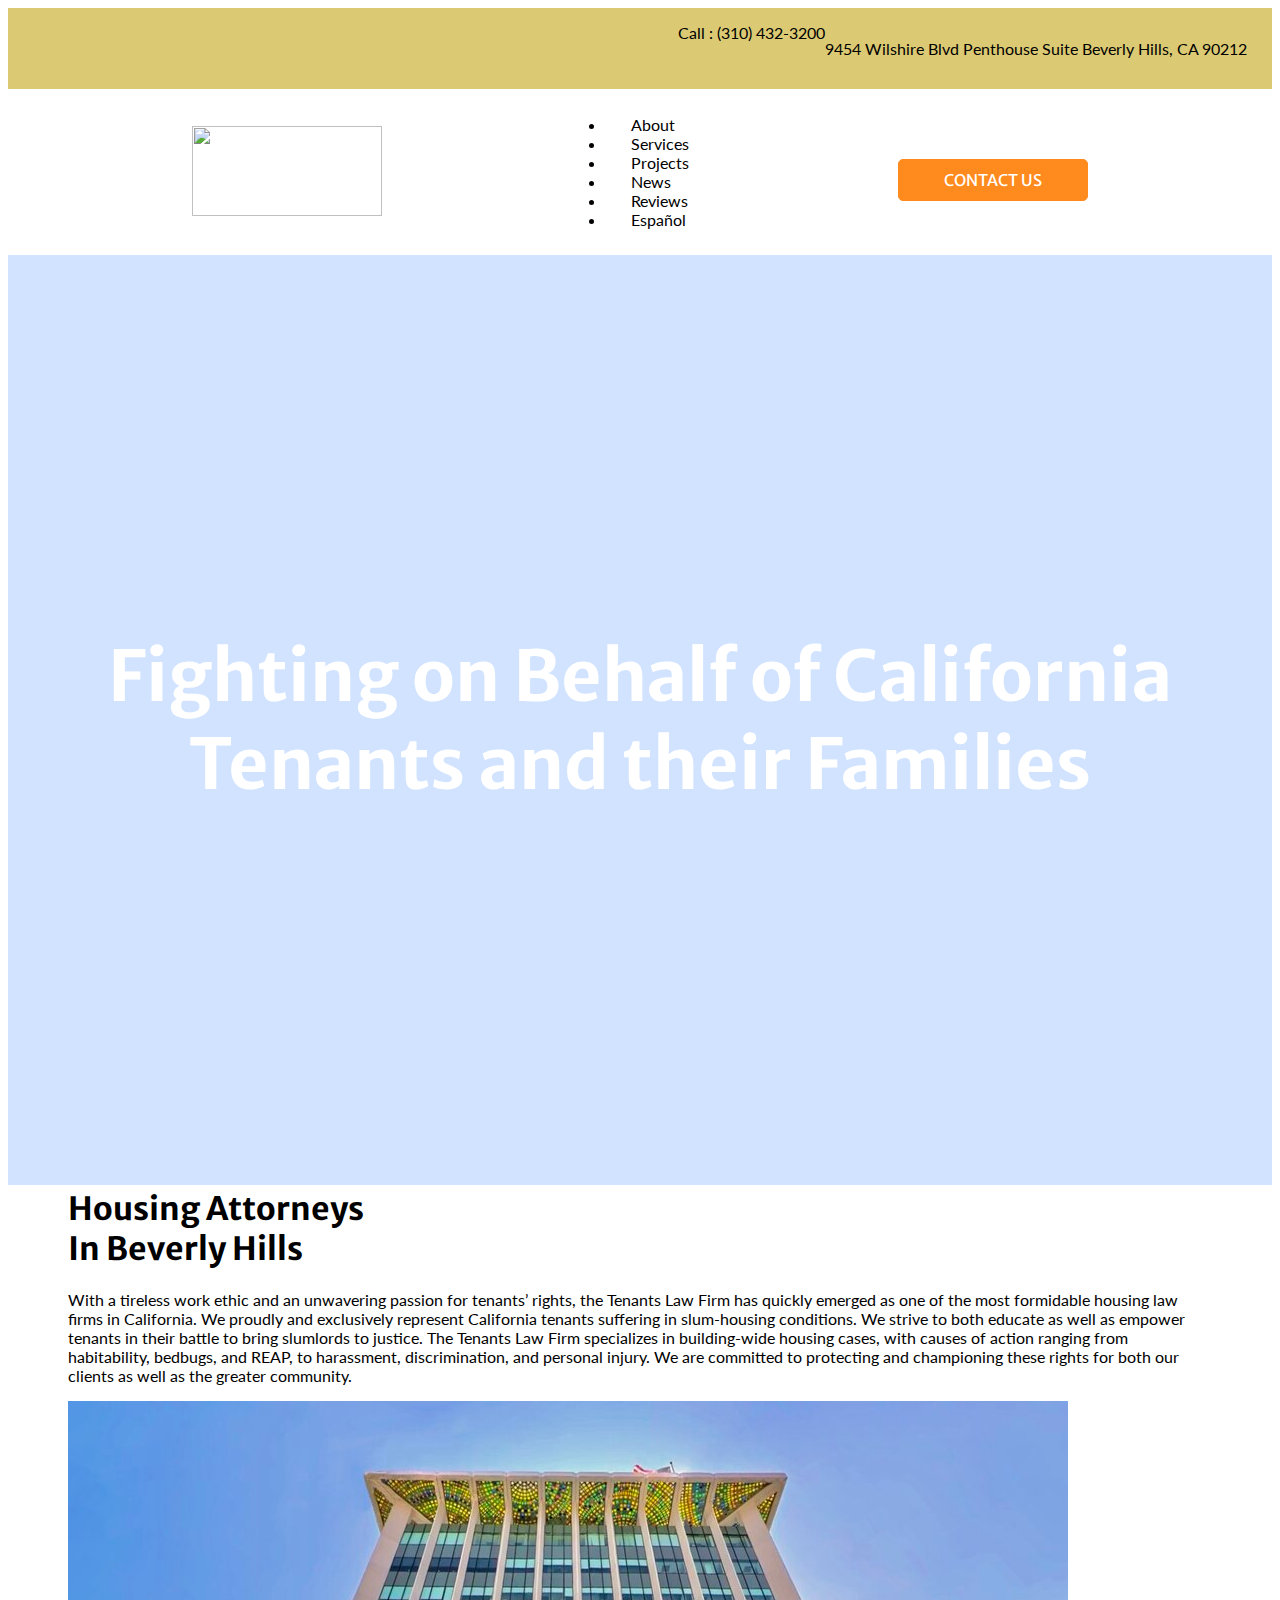
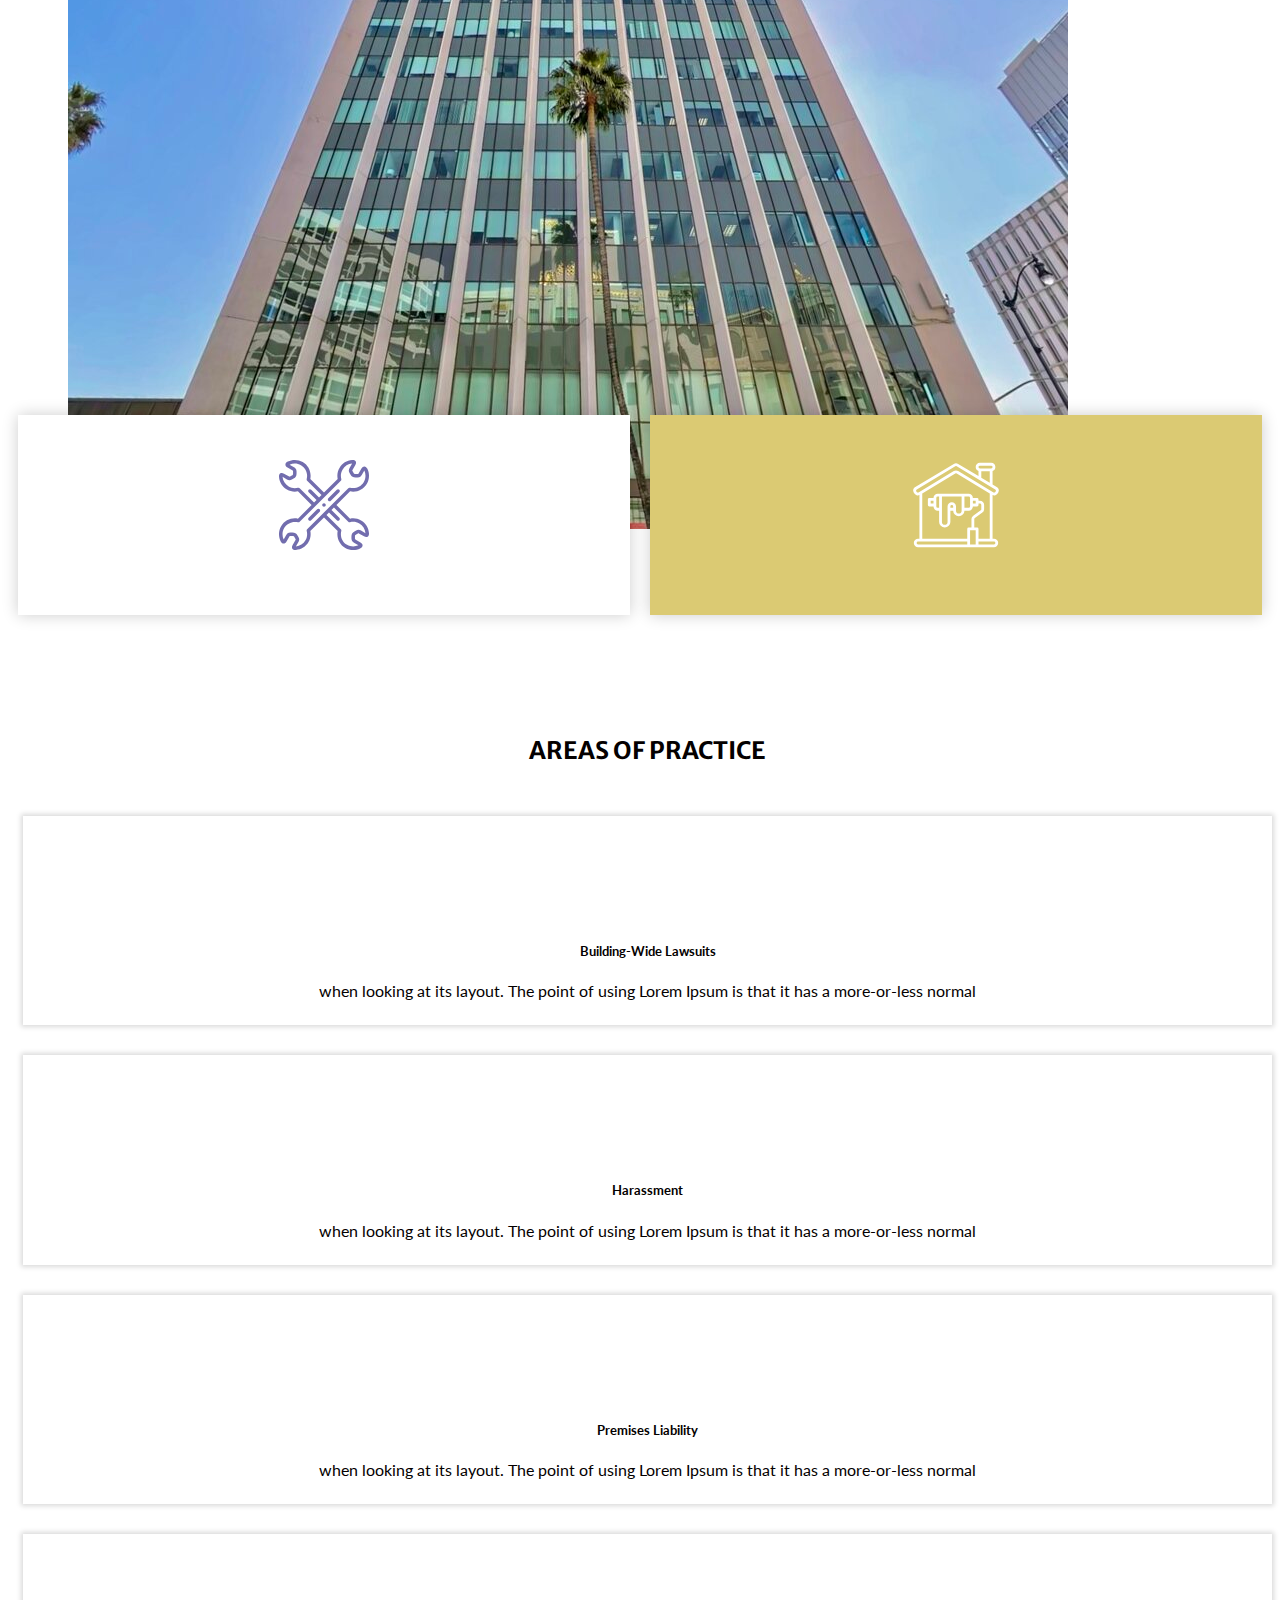
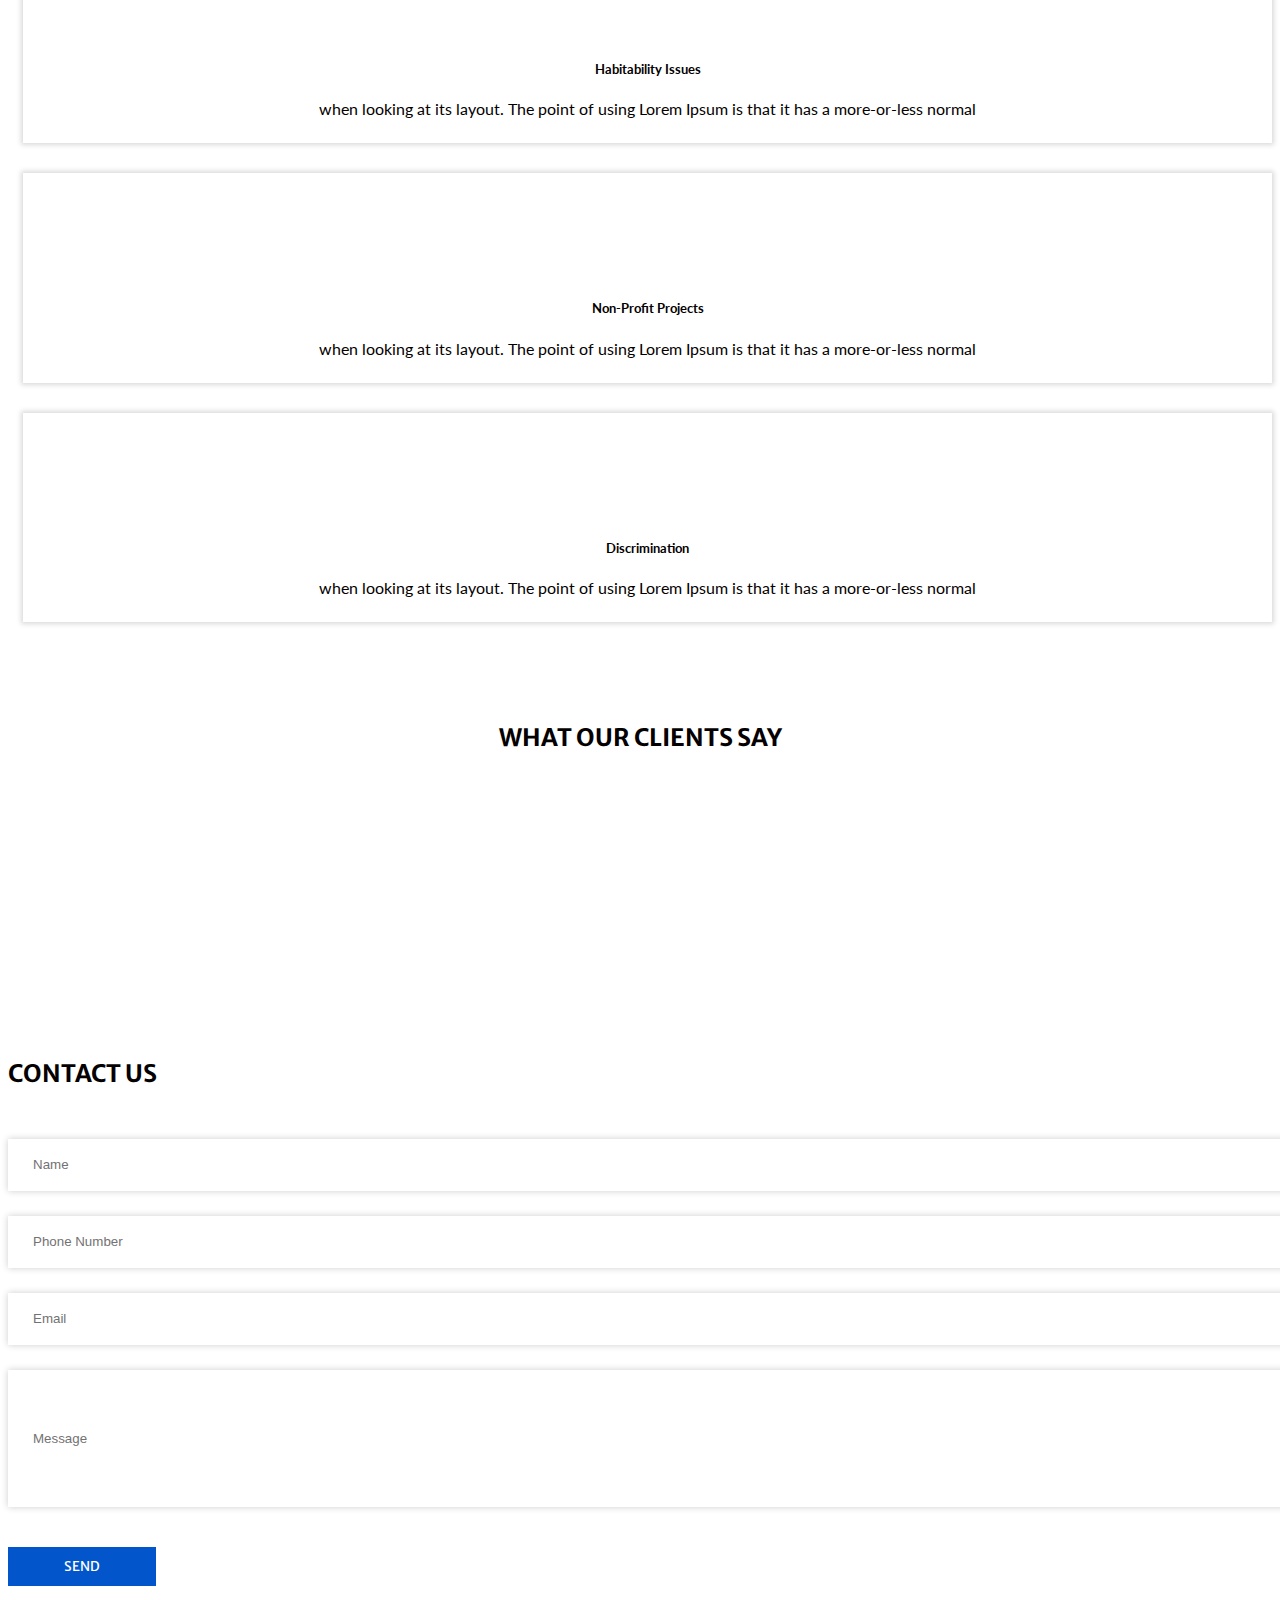
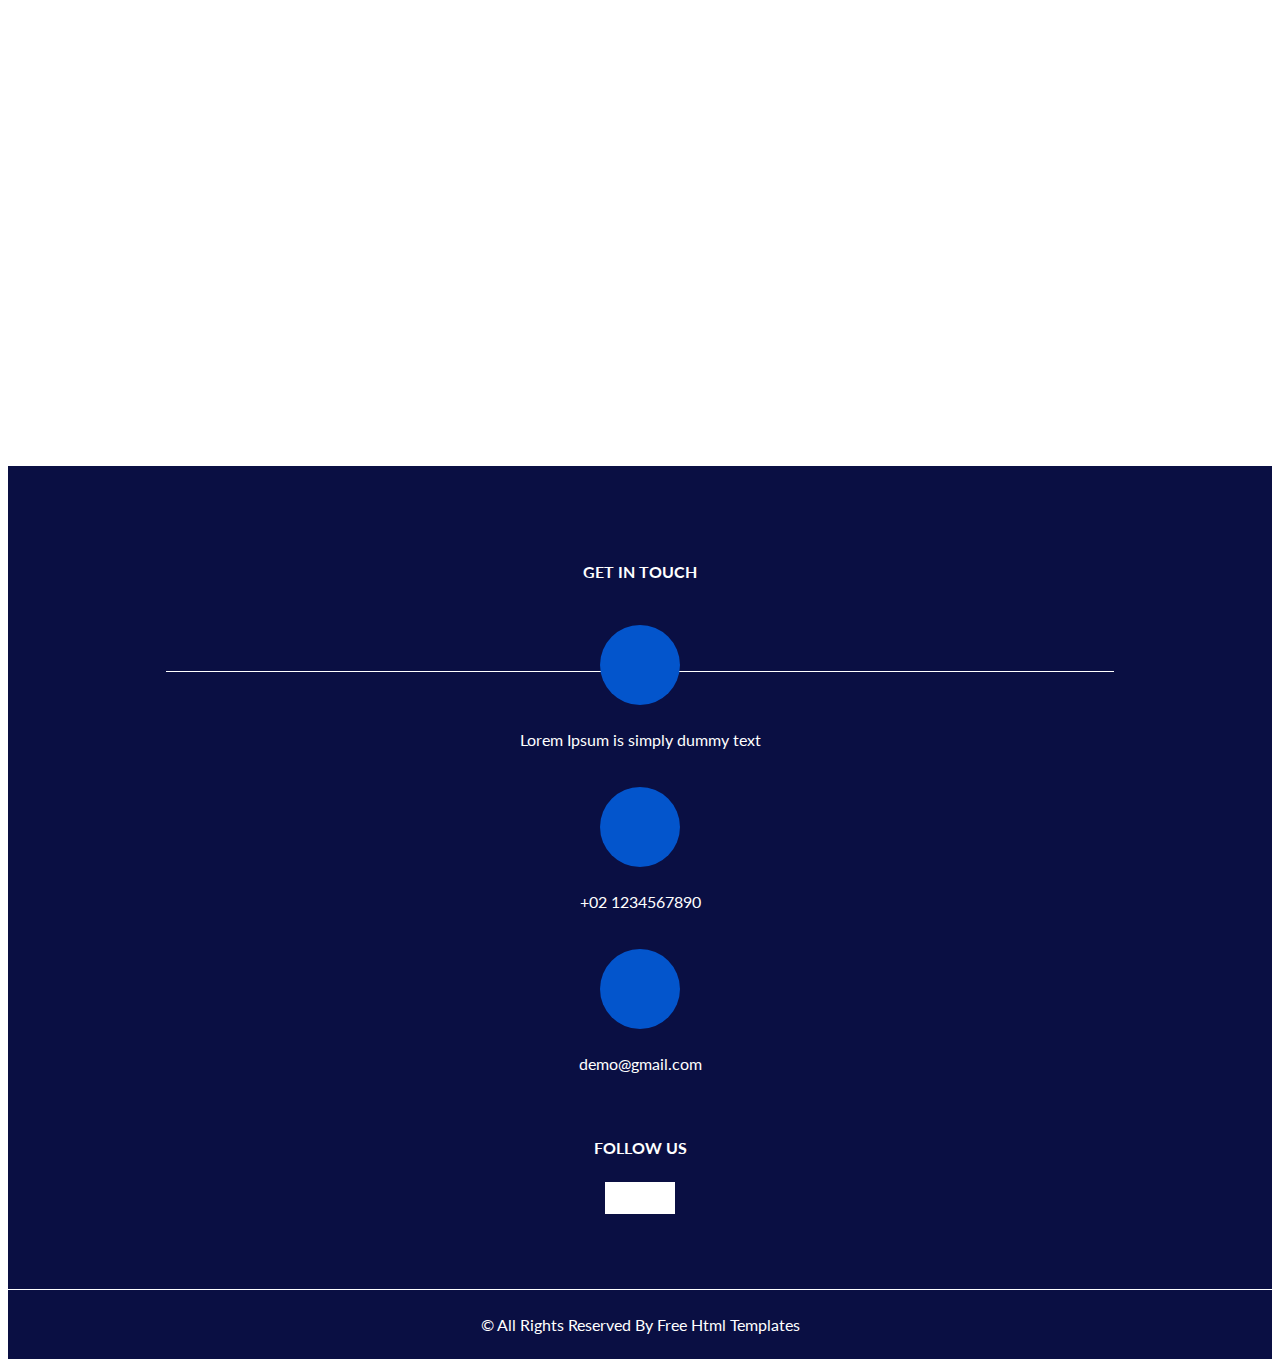
==== commit d7805e19: "Updates" ====
--- a/index.html
+++ b/index.html
@@ -70,7 +70,7 @@
           
           <div class="logo">
             <span>
-              <img src="images/logo.jpg" alt="">
+              <img src="images/logo.jpg" alt="" width="190" height = "90">
             </span>
            </div>
 
@@ -110,7 +110,19 @@
     </header>
     <!-- end header section -->
     <!-- slider section -->
-    <section class="slider_section ">
+    <section class="slider_section">
+     
+          <center>
+              <h1>
+                Fighting on Behalf of California Tenants and their Families
+            
+              </h1>
+            </center>
+            
+    </section>
+   
+    <!-- end slider section -->
+    <section class="slider_section_2 ">
     
       <div class="container ">
         <div class="row">
@@ -129,32 +141,8 @@
           </div>
           <div class="col-md-6">
             <div class="img-box">
+              <img src="images/building.jpg" alt="">
              
-            </div>
-          </div>
-        </div> 
-      </div>
-    </section>
-    <!-- end slider section -->
-      <section class="slider_section_first ">
-      <div class="container ">
-        <div class="row">
-          <div class="col-md-6 ">
-            <div class="detail-box">
-              <h1>
-                Housing Attorneys <br>
-                In Beverly Hills<br>
-              
-              </h1>
-              <p>
-                With a tireless work ethic and an unwavering passion for tenants’ rights, the Tenants Law Firm has quickly emerged as one of the most formidable housing law firms in California. We proudly and exclusively represent California tenants suffering in slum-housing conditions. We strive to both educate as well as empower tenants in their battle to bring slumlords to justice. The Tenants Law Firm specializes in building-wide housing cases, with causes of action ranging from habitability, bedbugs, and REAP, to harassment, discrimination, and personal injury. We are committed to protecting and championing these rights for both our clients as well as the greater community.
-              </p>
-      
-            </div>
-          </div>
-          <div class="col-md-6">
-            <div class="img-box">
-              <img src="images/slider-img.png" alt="">
             </div>
           </div>
         </div> 
--- a/css/style.css
+++ b/css/style.css
@@ -291,21 +291,36 @@
 /*end header section*/
 /* slider section */
 .slider_section {
-  -webkit-box-flex: 1;
-      -ms-flex: 1;
-          flex: 1;
-  display: -webkit-box;
-  display: -ms-flexbox;
-  display: flex;
-  -webkit-box-align: center;
-      -ms-flex-align: center;
-          align-items: center;
+  display: flex;
+  flex-direction: row;
+
+  align-items: center;
+  padding: 60px;
   background-size: cover;
   background-image: url("/Users/shreyastulsi/Downloads/inance-html/images/back.jpg");
+
+  height: 90vh;
   background-position: bottom;
   color: white;
 }
-
+.slider_section_2 {
+  display: flex;
+  flex-direction: row;
+
+  align-items: center;
+  padding: 60px;
+  background-size: cover;
+  background-color: white;
+
+  height: 90vh;
+  background-position: bottom;
+  color: black;
+}
+
+.slider_section h1{
+  font-size: 70px;
+
+}
 
 
 .slider_section .row {
@@ -326,7 +341,7 @@
 .slider_section .detail-box h1 {
   font-weight: bold;
   margin-bottom: 25px;
-  color: #0355cc;
+  color: white;
 }
 
 .slider_section .detail-box p {
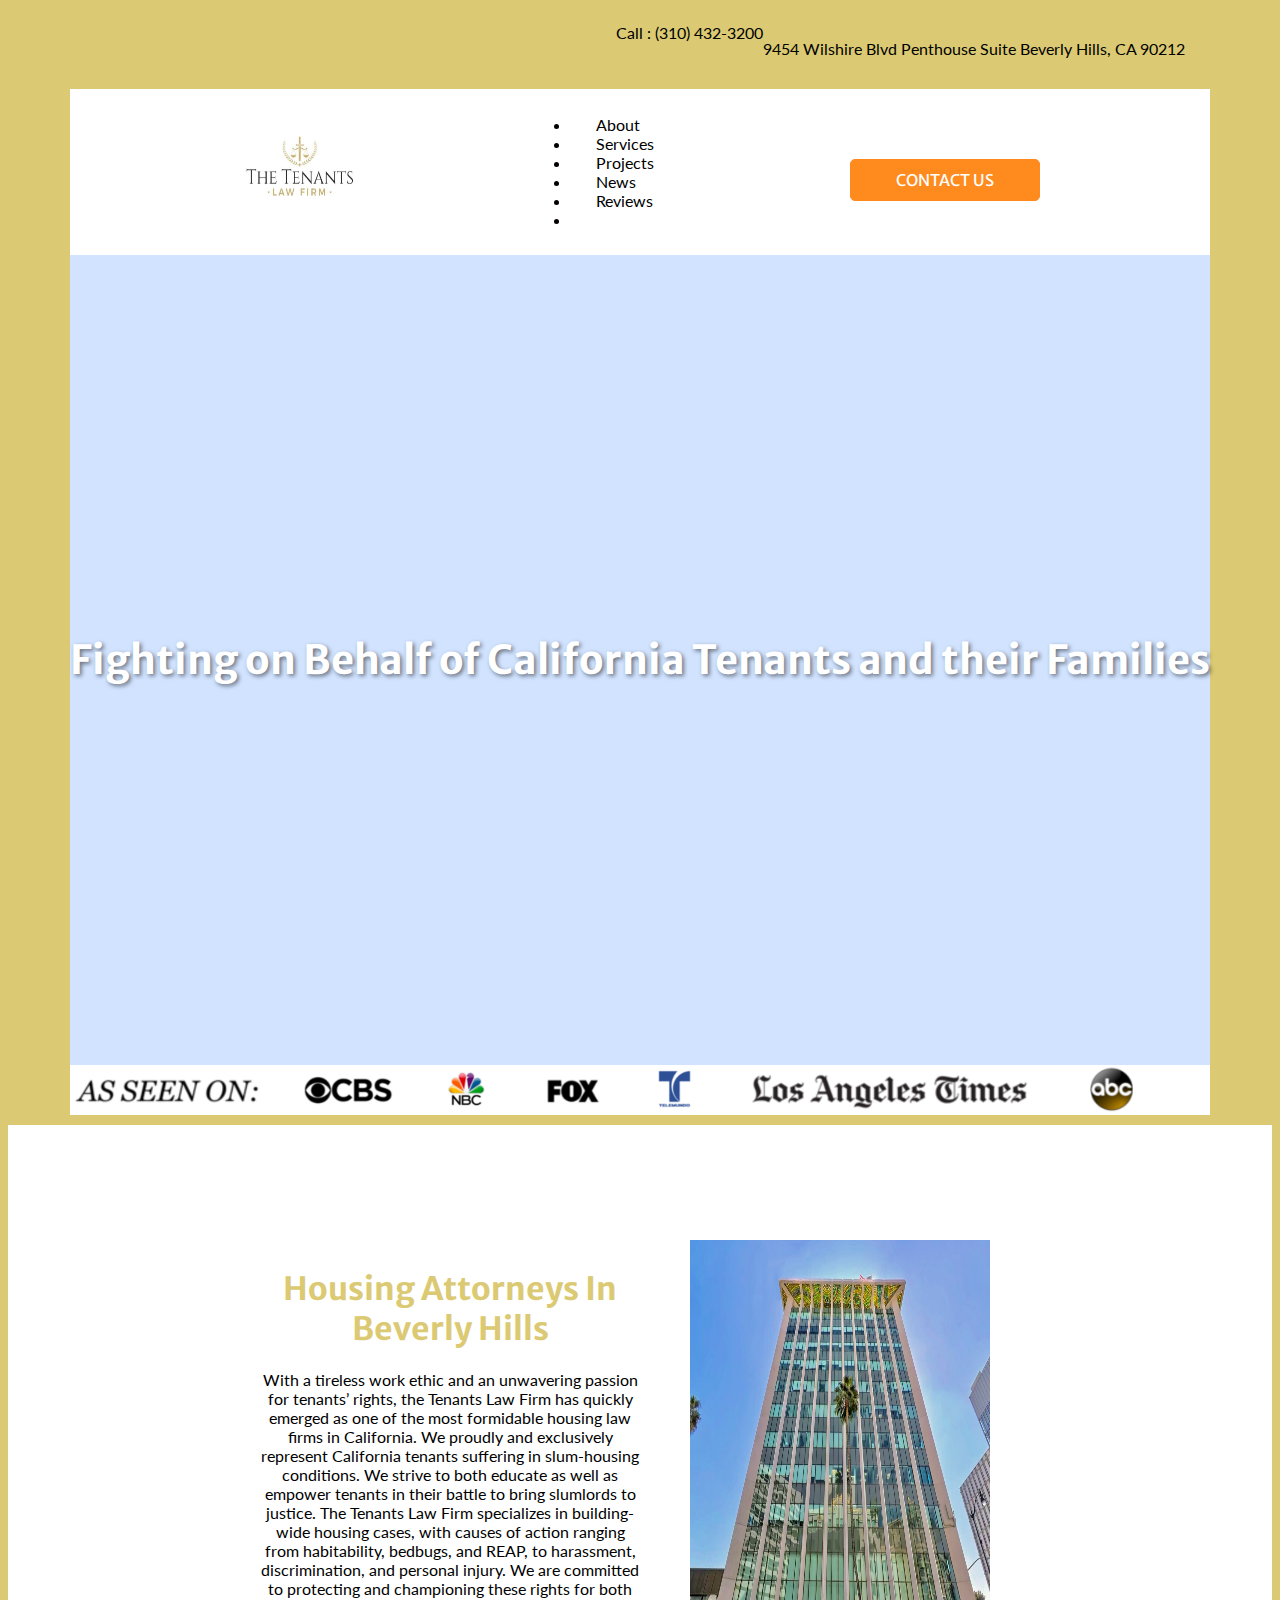
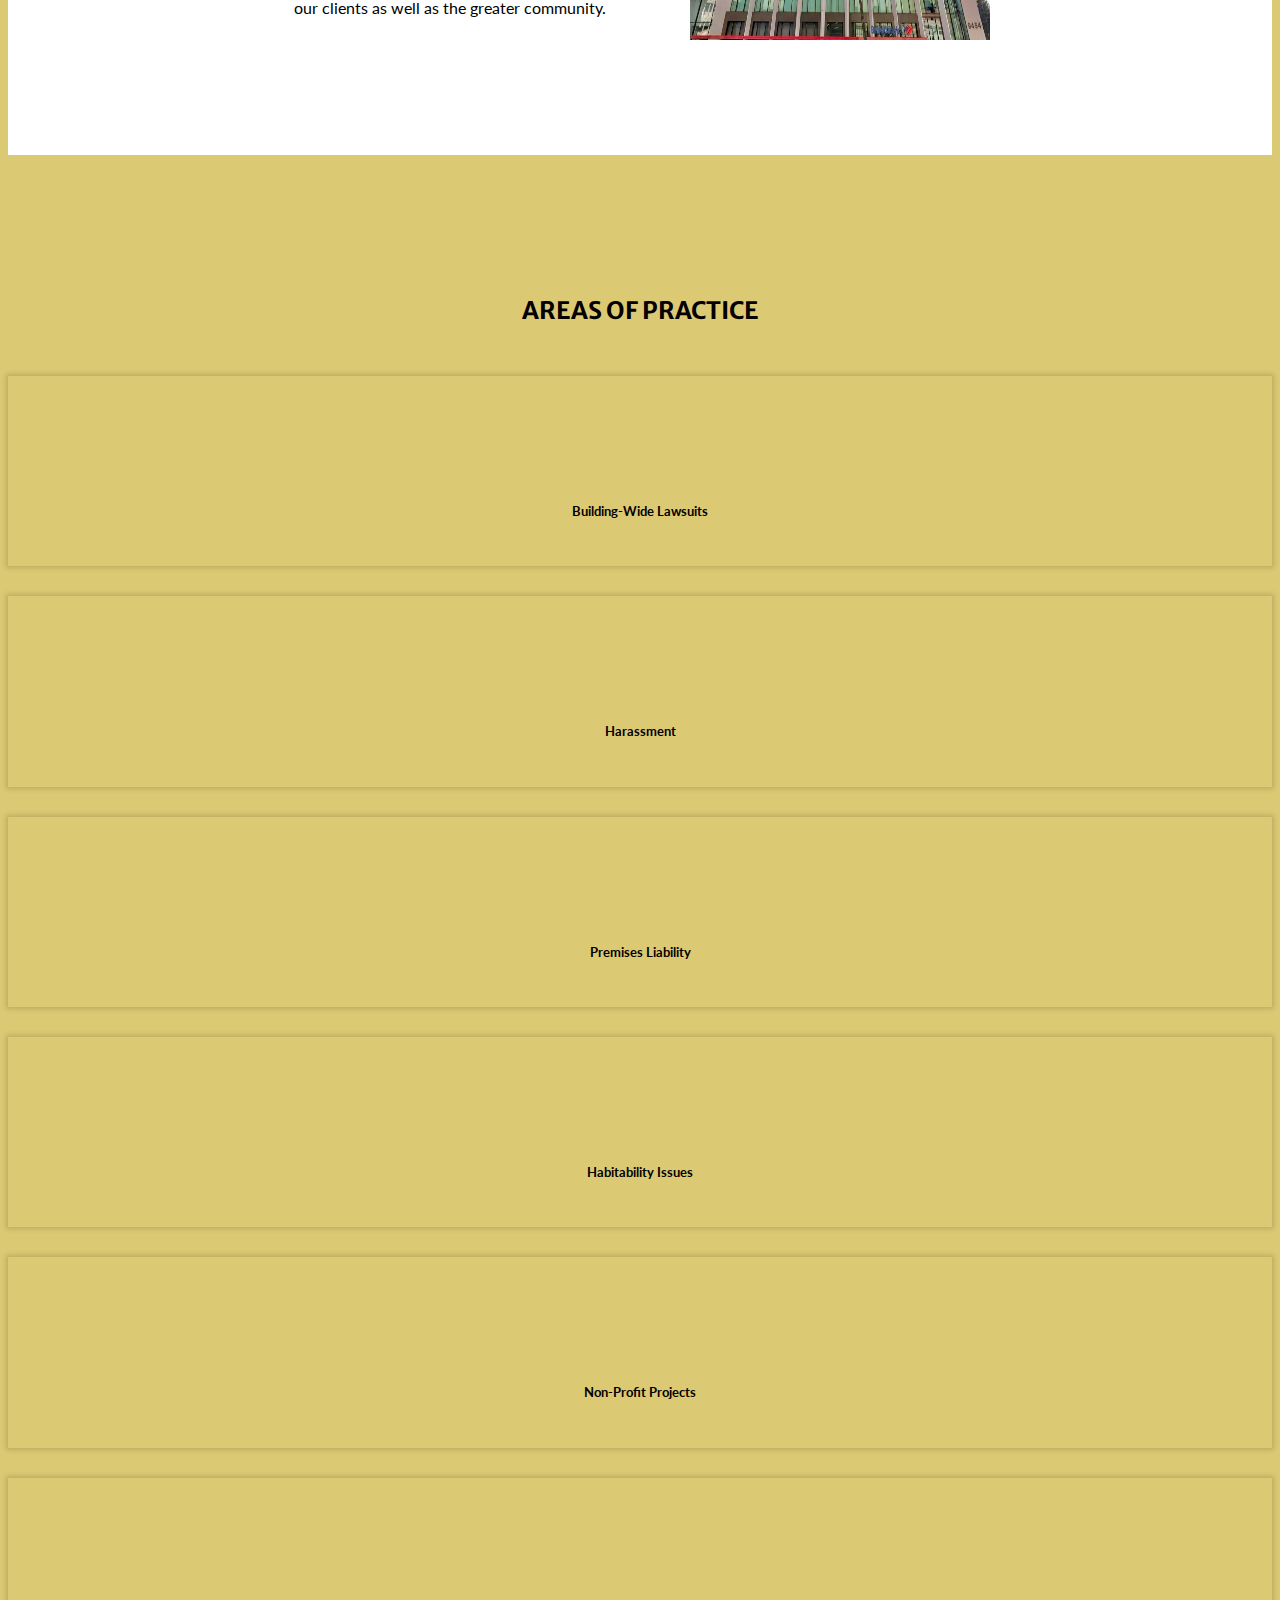
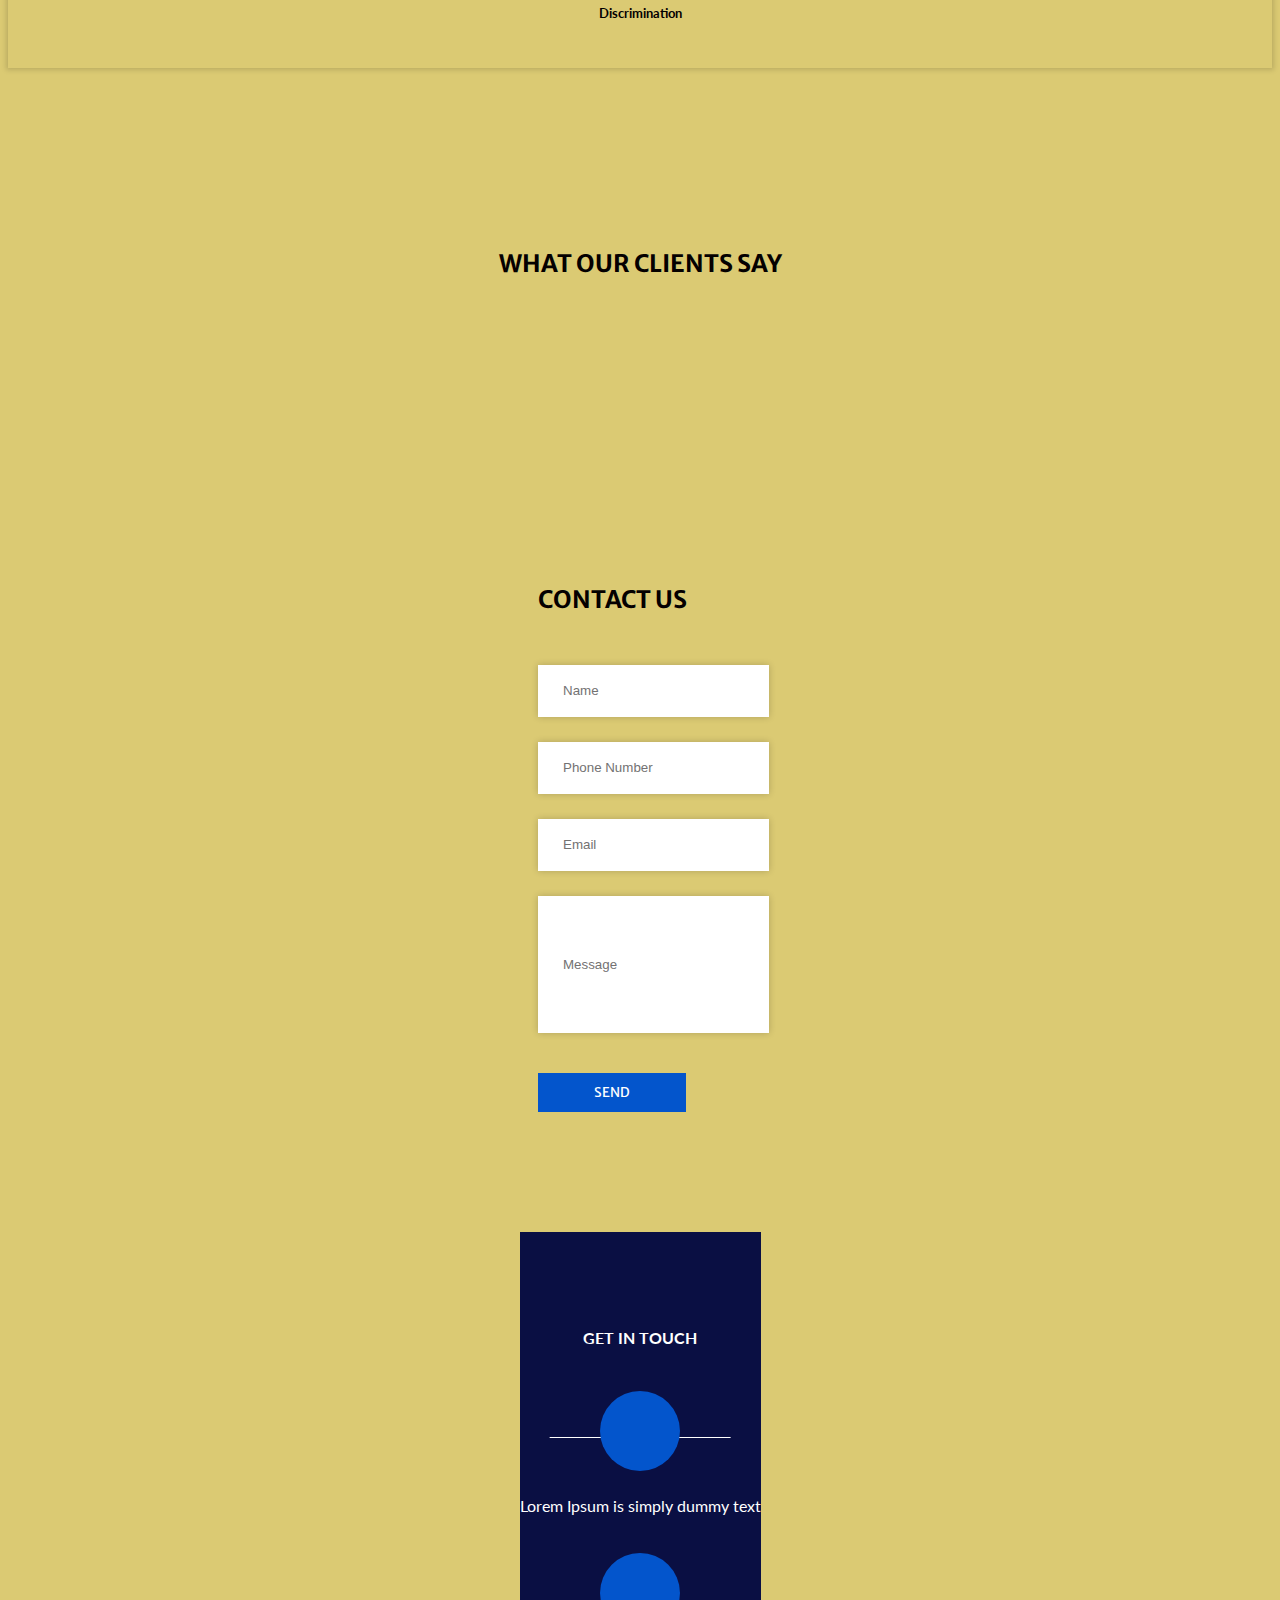
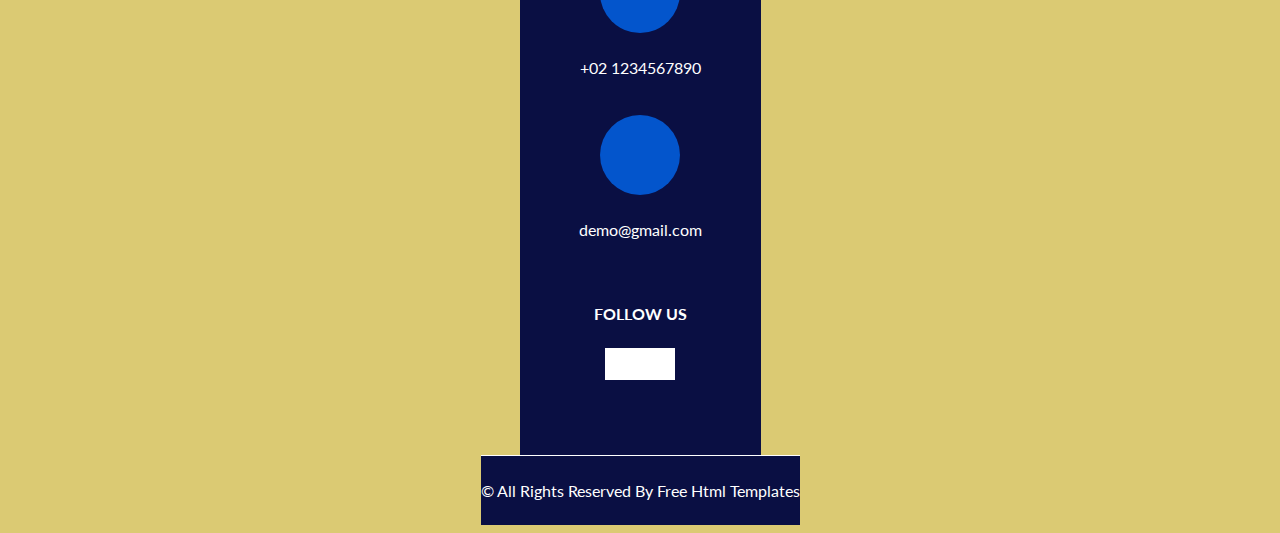
==== commit e97db816: "Aadi Init Commit" ====
--- a/index.html
+++ b/index.html
@@ -27,9 +27,10 @@
   <link href="css/responsive.css" rel="stylesheet" />
 
   <link rel="stylesheet" href="https://cdnjs.cloudflare.com/ajax/libs/font-awesome/6.6.0/css/all.min.css" integrity="sha512-Kc323vGBEqzTmouAECnVceyQqyqdsSiqLQISBL29aUW4U/M7pSPA/gEUZQqv1cwx4OnYxTxve5UMg5GT6L4JJg==" crossorigin="anonymous" referrerpolicy="no-referrer" />
+  
 </head>
 
-<body>
+
   <div class="hero_area">
     <!-- header section strats -->
     <header class="header_section">
@@ -45,7 +46,7 @@
 
             <div class="contact-info">
             <a href="">
-              <i class="fa fa-envelope" aria-hidden="true"></i>
+              <i class="fa fa-phone" aria-hidden="true"></i>
               <span>
                 Call : (310) 432-3200 
               </span>
@@ -70,7 +71,7 @@
           
           <div class="logo">
             <span>
-              <img src="images/logo.jpg" alt="" width="190" height = "90">
+              <img src="images/logo.png" width="120" height="90">
             </span>
            </div>
 
@@ -86,16 +87,16 @@
                   <a class="nav-link" href="service.html">Services</a>
                 </li>
                 <li class="nav-item">
-                  <a class="nav-link" href="contact.html">Projects</a>
+                  <a class="nav-link" href="projects.html">Projects</a>
                 </li>
                 <li class="nav-item">
                   <a class="nav-link" href="contact.html">News</a>
                 </li>
                 <li class="nav-item">
-                  <a class="nav-link" href="contact.html">Reviews</a>
+                  <a class="nav-link" href="reviews.html">Reviews</a>
                 </li>
                 <li class="nav-item">
-                  <a class="nav-link" href="contact.html">Español</a>
+                  <a class="nav-link" href="contact.html"></a>
                 </li>
               </ul>
 
@@ -110,83 +111,63 @@
     </header>
     <!-- end header section -->
     <!-- slider section -->
+    <body>
+
+    
+
+
     <section class="slider_section">
      
-          <center>
+
               <h1>
                 Fighting on Behalf of California Tenants and their Families
             
               </h1>
-            </center>
+     
+      
             
     </section>
+    
+    <section class="slider">
+      <div class="slide-track">
+        <img src="images/seen.png" width=50 height=50 alt="CBS" class="logo2">
+        <img src="images/cbs.png" width=50 height=50 alt="CBS" class="logo2">
+        <img src="images/nbc.png" width=50 height=50 alt="NBC" class="logo2">
+        <img src="images/fox.png" width=50 height=50 alt="Fox" class="logo2">
+        <img src="images/tel.png" width=50 height=50alt="Telemundo" class="logo2">
+        <img src="images/la.png" width=50 height=50 alt="Los Angeles Times" class="logo2">
+        <img src="images/abc.png" width=50 height=50 alt="ABC" class="logo2">
+  
+        <!-- Duplicate the set for a seamless effect -->
+      
+      </div>
+    </div>
    
     <!-- end slider section -->
-    <section class="slider_section_2 ">
-    
-      <div class="container ">
-        <div class="row">
-          <div class="col-md-6 ">
-            <div class="detail-box">
+    <section class="slider_section_2">
+
+
+            <div class="mid-left">
+  
               <h1>
-                Housing Attorneys <br>
-                In Beverly Hills<br>
+                Housing Attorneys 
+                In Beverly Hills
               
-              </h1>
+              </h1> 
               <p>
                 With a tireless work ethic and an unwavering passion for tenants’ rights, the Tenants Law Firm has quickly emerged as one of the most formidable housing law firms in California. We proudly and exclusively represent California tenants suffering in slum-housing conditions. We strive to both educate as well as empower tenants in their battle to bring slumlords to justice. The Tenants Law Firm specializes in building-wide housing cases, with causes of action ranging from habitability, bedbugs, and REAP, to harassment, discrimination, and personal injury. We are committed to protecting and championing these rights for both our clients as well as the greater community.
               </p>
-      
-            </div>
-          </div>
-          <div class="col-md-6">
-            <div class="img-box">
-              <img src="images/building.jpg" alt="">
-             
-            </div>
-          </div>
-        </div> 
-      </div>
+            </div>
+
+            <div class = "mid-right">
+              <img src="images/building.jpg" height = 400 width = 300 alt="">
+            </div>
+          
+            
     </section>
   </div>
 
-  <!-- feature section -->
-  <section class="feature_section">
-    <div class="container">
-      <div class="feature_container">
-        <div class="box">
-          <div class="img-box">
-            <svg enable-background="new 0 0 511.995 511.995" height="512" viewBox="0 0 511.995 511.995" width="512" xmlns="http://www.w3.org/2000/svg">
-              <g>
-                <g>
-                  <path d="m217.106 280.749-48.214 48.214c-3.905 3.905-3.905 10.237 0 14.143 1.953 1.953 4.512 2.929 7.071 2.929s5.119-.976 7.071-2.929l48.214-48.214c3.905-3.905 3.905-10.237 0-14.143s-10.237-3.905-14.142 0z" />
-                  <path d="m328.915 168.939-48.17 48.17c-3.905 3.905-3.905 10.237 0 14.143 1.953 1.953 4.512 2.929 7.071 2.929s5.118-.976 7.071-2.929l48.17-48.17c3.905-3.905 3.905-10.237 0-14.143-3.905-3.905-10.235-3.905-14.142 0z" />
-                  <path d="m467.092 344.045c-19.14-11.051-41.175-14.64-62.649-10.314l-77.734-77.734 77.792-77.792c5.807 1.153 11.636 1.714 17.42 1.713 31.563-.001 61.664-16.706 78.009-45.016 14.983-25.951 16.076-57.546 2.923-84.516-4.363-8.946-10.004-13.602-16.765-13.838-6.652-.225-12.388 3.784-17.092 11.933l-15.5 26.847c-2.641 4.573-3.996 4.574-6.241 4.574h-11.499c-7.173 0-8.405-.712-11.992-6.924l-5.749-9.957c-1.161-2.011-1.801-3.12.84-7.692l15.5-26.847c4.705-8.15 5.307-15.138 1.788-20.769-3.585-5.737-10.432-8.295-20.366-7.6-29.932 2.094-56.747 18.837-71.73 44.789-11.052 19.141-14.641 41.178-10.313 62.65l-77.734 77.734-77.792-77.792c7.444-37.494-9.805-76.089-43.302-95.429-25.954-14.982-57.549-16.075-84.519-2.921-8.945 4.363-13.601 10.003-13.837 16.764-.232 6.636 3.783 12.387 11.933 17.092l26.846 15.5c4.574 2.641 4.574 3.92 4.574 6.241v11.499c0 7.173-.712 8.406-6.924 11.992l-9.958 5.749c-2.011 1.161-3.119 1.801-7.692-.839l-26.847-15.5c-8.15-4.706-15.138-5.307-20.769-1.789-5.737 3.585-8.294 10.437-7.6 20.366 2.094 29.933 18.837 56.749 44.789 71.732 19.141 11.051 41.176 14.64 62.65 10.313l77.734 77.734-77.792 77.791c-37.491-7.443-76.088 9.805-95.429 43.303-14.983 25.951-16.076 57.545-2.922 84.515 4.363 8.946 10.003 13.602 16.764 13.838 6.644.24 12.387-3.783 17.093-11.933l15.5-26.846c2.641-4.574 3.92-4.574 6.242-4.574h11.498c7.172 0 8.405.712 11.992 6.924l5.748 9.957c1.161 2.012 1.801 3.12-.839 7.692l-15.5 26.847c-4.706 8.15-5.307 15.138-1.788 20.769 3.202 5.124 9.008 7.711 17.285 7.711.991 0 2.019-.037 3.08-.111 29.933-2.094 56.749-18.837 71.731-44.788 11.051-19.141 14.641-41.178 10.314-62.65l77.733-77.733 77.792 77.792c-7.443 37.494 9.806 76.089 43.303 95.429 13.902 8.026 29.419 12.066 44.981 12.066 13.488-.001 27.012-3.037 39.534-9.144 8.945-4.363 13.601-10.003 13.837-16.764.232-6.636-3.782-12.387-11.933-17.093l-26.847-15.499c-4.573-2.641-4.573-3.92-4.573-6.242v-11.498c0-7.173.712-8.406 6.924-11.992l9.957-5.749c2.011-1.162 3.118-1.801 7.692.839l26.847 15.5c8.149 4.706 15.137 5.307 20.77 1.788 5.736-3.585 8.294-10.437 7.599-20.365-2.092-29.935-18.836-56.75-44.787-71.733zm-349.33-183.857c-2.529-2.528-6.217-3.514-9.67-2.585-18.082 4.867-36.972 2.39-53.188-6.972-19.866-11.47-32.794-31.86-34.751-54.705l25.178 14.537c6.256 3.612 15.932 7.629 27.692.839l9.958-5.749c12.336-7.123 16.923-15.067 16.923-29.312v-11.5c-.001-13.578-8.318-19.95-14.574-23.562l-25.178-14.535c20.763-9.729 44.887-8.727 64.752 2.743 27.385 15.812 40.811 48.162 32.647 78.671-.923 3.45.063 7.131 2.589 9.656l81.715 81.715-14.141 14.141-44.633-44.633c-3.905-3.905-10.237-3.905-14.143 0s-3.905 10.237 0 14.143l44.633 44.633-14.143 14.143zm42.426 234.045c-2.529 2.529-3.515 6.216-2.585 9.67 4.866 18.083 2.39 36.972-6.973 53.189-11.469 19.865-31.858 32.794-54.704 34.751l14.537-25.178c3.611-6.256 7.627-15.933.839-27.692l-5.749-9.958c-7.123-12.336-15.066-16.923-29.311-16.923h-11.5c-13.577 0-19.95 8.317-23.563 14.573l-14.536 25.178c-9.728-20.763-8.726-44.886 2.743-64.751 15.812-27.386 48.161-40.813 78.671-32.647 3.45.921 7.131-.063 9.656-2.589l234.094-234.094c2.529-2.529 3.515-6.216 2.585-9.67-4.866-18.083-2.391-36.972 6.973-53.188 11.47-19.866 31.86-32.794 54.705-34.751l-14.537 25.177c-3.612 6.256-7.629 15.932-.84 27.692l5.749 9.958c7.123 12.337 15.067 16.923 29.312 16.923h11.5c13.578-.001 19.95-8.318 23.562-14.573l14.537-25.178c9.728 20.763 8.726 44.885-2.744 64.751-15.811 27.386-48.164 40.809-78.671 32.647-3.451-.923-7.131.064-9.656 2.589zm306.476 7.3c-6.257-3.612-15.936-7.626-27.691-.839l-9.958 5.749c-12.336 7.122-16.923 15.066-16.923 29.31v11.5c0 13.578 8.317 19.95 14.573 23.563l25.178 14.536c-20.762 9.729-44.885 8.727-64.751-2.743-27.386-15.812-40.811-48.163-32.647-78.671.923-3.45-.063-7.131-2.589-9.656l-81.716-81.716 14.143-14.143 44.68 44.681c1.953 1.953 4.512 2.929 7.071 2.929s5.118-.977 7.071-2.929c3.905-3.905 3.905-10.237 0-14.142l-44.68-44.681 14.141-14.141 81.667 81.667c2.528 2.528 6.215 3.514 9.67 2.585 18.079-4.867 36.972-2.39 53.188 6.973 19.866 11.47 32.795 31.859 34.751 54.704z" />
-                  <path d="m255.998 245.998h-.007c-5.523 0-9.996 4.477-9.996 10s4.48 10 10.003 10 10-4.477 10-10-4.477-10-10-10z" />
-                </g>
-              </g>
-            </svg>
-          </div>
-          <h5 class="name">
-  
-          </h5>
-        </div>
-        
-        <div class="box active">
-          <div class="img-box">
-            <svg  xmlns="http://www.w3.org/2000/svg" viewBox="0 0 64 64" width="512" height="512">
-              <g id="paint-painted-paint_roller-home-house" data-name="paint-painted-paint roller-home-house">
-                <path d="M60.01,25.05a2.963,2.963,0,0,0,1.85-1.54l.21-.41a3.022,3.022,0,0,0-1.14-3.91L58,17.43V7.82A3,3,0,0,0,57,2H49a3.009,3.009,0,0,0-3,3,2.979,2.979,0,0,0,1.99,2.81v3.62L33.54,2.76a2.988,2.988,0,0,0-3.08,0L3.07,19.19A3.022,3.022,0,0,0,1.93,23.1l.21.41a2.963,2.963,0,0,0,1.85,1.54,2.923,2.923,0,0,0,.83.12A3.033,3.033,0,0,0,6,24.9V56H5a3,3,0,0,0,0,6H59a3,3,0,0,0,0-6H58V24.91A2.9,2.9,0,0,0,60.01,25.05ZM49,4h8a1,1,0,0,1,0,2H49a1,1,0,0,1,0-2Zm7,4v8.23l-6.01-3.6V8ZM40,60H5a1,1,0,0,1,0-2H40Zm6,0H42V50h4Zm1-12H45V42.03a1.028,1.028,0,0,1,.42-.82l5.32-3.8A2.991,2.991,0,0,0,52,34.97V32a3.009,3.009,0,0,0-3-3H48V28a1,1,0,0,0-1-1H44a3.009,3.009,0,0,0-3-3H19a3.009,3.009,0,0,0-3,3H13a1,1,0,0,0-1,1v4a1,1,0,0,0,1,1h3a3.009,3.009,0,0,0,3,3h1v8a4,4,0,0,0,8,0V36h2a4,4,0,0,0,8,0h3a3.009,3.009,0,0,0,3-3h3a1,1,0,0,0,1-1V31h1a1,1,0,0,1,1,1v2.97a1.028,1.028,0,0,1-.42.82l-5.32,3.8A2.991,2.991,0,0,0,43,42.03V48H41a1,1,0,0,0-1,1v7H8V23.76L31.48,9.62a1.02,1.02,0,0,1,1.04,0L56,23.76V56H48V49A1,1,0,0,0,47,48ZM46,29v2H44V29Zm-4-2v6a1,1,0,0,1-1,1H38V26h3A1,1,0,0,1,42,27ZM29,30a3.009,3.009,0,0,0-3,3V44a2,2,0,0,1-4,0V26H36V36a2,2,0,0,1-4,0V33A3.009,3.009,0,0,0,29,30Zm1,3v1H28V33a1,1,0,0,1,2,0ZM20,26v8H19a1,1,0,0,1-1-1V27a1,1,0,0,1,1-1Zm-4,3v2H14V29ZM59,58a1,1,0,0,1,0,2H48V58ZM33.55,7.91a2.979,2.979,0,0,0-3.1,0L5.34,23.03a1.018,1.018,0,0,1-.8.1.972.972,0,0,1-.61-.51l-.21-.41A1.021,1.021,0,0,1,4.1,20.9L31.49,4.47a1,1,0,0,1,1.02,0L59.9,20.9a1.021,1.021,0,0,1,.38,1.31l-.21.41a.972.972,0,0,1-.61.51,1.018,1.018,0,0,1-.8-.1Z" />
-              </g>
-            </svg>
-          </div>
-          <h5 class="name">
-
-          </h5>
-        </div>
-      
-    </div>
-  </section>
+
 
   <!-- end feature section -->
 
@@ -211,10 +192,7 @@
               <h5>
                 Building-Wide Lawsuits
               </h5>
-              <p>
-                when looking at its layout. The point of using Lorem Ipsum is
-                that it has a more-or-less normal
-              </p>
+   
             </div>
           </div>
         </div>
@@ -227,10 +205,7 @@
               <h5>
                 Harassment   
               </h5>
-              <p>
-                when looking at its layout. The point of using Lorem Ipsum is
-                that it has a more-or-less normal
-              </p>
+          
             </div>
           </div>
         </div>
@@ -243,10 +218,7 @@
               <h5>
                 Premises Liability 
               </h5>
-              <p>
-                when looking at its layout. The point of using Lorem Ipsum is
-                that it has a more-or-less normal
-              </p>
+          
             </div>
           </div>
         </div>
@@ -262,10 +234,7 @@
                 Habitability Issues
 
               </h5>
-              <p>
-                when looking at its layout. The point of using Lorem Ipsum is
-                that it has a more-or-less normal
-              </p>
+         
             </div>
           </div>
         </div>
@@ -278,10 +247,7 @@
               <h5>
                 Non-Profit Projects
               </h5>
-              <p>
-                when looking at its layout. The point of using Lorem Ipsum is
-                that it has a more-or-less normal
-              </p>
+        
             </div>
           </div>
         </div>
@@ -294,10 +260,7 @@
               <h5>
                 Discrimination
               </h5>
-              <p>
-                when looking at its layout. The point of using Lorem Ipsum is
-                that it has a more-or-less normal
-              </p>
+         
             </div>
           </div>
         </div>
--- a/css/style.css
+++ b/css/style.css
@@ -2,13 +2,61 @@
 body {
   font-family: 'Lato', sans-serif;
   color: #040000;
-}
-
+  justify-content: center;
+
+}
+
+body{
+  background-color: #dbca73;
+}
 .layout_padding {
   padding-top: 120px;
   padding-bottom: 120px;
 }
-
+.cards-container {
+  display: grid;
+  grid-template-columns: repeat(auto-fill, minmax(300px, 1fr));
+  gap: 20px;
+  padding: 20px;
+  width: 100%;
+
+}
+.card {
+  background: white;
+  box-shadow: 0 2px 5px rgba(0,0,0,0.1);
+  padding: 0;
+  border-radius: 8px;
+  overflow: hidden;
+}
+.card img {
+  width: 100%;
+  height: 200px; /* Fixed height for all images */
+  object-fit: cover; /* Ensures images cover the area well without distorting */
+}
+.card-content {
+  padding: 20px;
+}
+.card h2 {
+  color: #333;
+  margin: 0 0 10px 0;
+}
+.card p {
+  font-size: 14px;
+  margin: 0;
+}
+.additional-content {
+  display: none;
+  margin-top: 10px;
+}
+.cta-button {
+  background: #007BFF;
+  color: white;
+  padding: 10px 20px;
+  border: none;
+  border-radius: 5px;
+  cursor: pointer;
+  margin-top: 10px;
+}
 .layout_padding2 {
   padding: 45px 0;
 }
@@ -27,6 +75,14 @@
 
 .layout_padding-bottom {
   padding-bottom: 120px;
+}
+
+.testimonial-header {
+  font-weight: bold;
+  justify-content: center;
+  display: flex;
+  width: 100%;
+  margin-top: 40px;
 }
 
 .heading_container {
@@ -54,6 +110,7 @@
   font-family: 'Merriweather Sans', sans-serif;
 }
 
+
 .heading_container p {
   margin-bottom: 0;
 }
@@ -75,7 +132,32 @@
 a:focus {
   text-decoration: none;
 }
-
+.testimonials-container {
+  max-width: 800px;
+  margin: 0 auto;
+  background: white;
+  padding: 40px;
+  margin-top: 20px;
+  margin-bottom: 20px;
+  border: 1px solid #ccc; /* Light grey border */
+  border-radius: 8px; /* Rounded corners */
+  box-shadow: 0 4px 6px rgba(0,0,0,0.1); /* Subtle shadow */
+}
+
+.testimonial {
+  margin-top: 20px;
+  font-size: 16px;
+  color: #555;
+  border-left: 4px solid #007BFF;
+  padding-left: 20px;
+  margin-bottom: 20px;
+}
+.author {
+  font-style: italic;
+  text-align: right;
+  margin-top: 10px;
+  color: #666;
+}
 /*header section*/
 .hero_area {
   position: relative;
@@ -294,8 +376,8 @@
   display: flex;
   flex-direction: row;
 
+  justify-content: center;
   align-items: center;
-  padding: 60px;
   background-size: cover;
   background-image: url("/Users/shreyastulsi/Downloads/inance-html/images/back.jpg");
 
@@ -306,20 +388,47 @@
 .slider_section_2 {
   display: flex;
   flex-direction: row;
-
   align-items: center;
-  padding: 60px;
-  background-size: cover;
+  justify-content: center;
+  
+
   background-color: white;
 
-  height: 90vh;
-  background-position: bottom;
+  width: 100%;
+  height: 70vh;
+
   color: black;
 }
+.mid-left{
+
+
+  padding: 10px;
+  text-align: center;
+  width: 30%;
+
+
+
+}
+.mid-right{
+  display: flex;
+  justify-content: center;
+
+
+ 
+  width: 30%;
+}
+
 
 .slider_section h1{
-  font-size: 70px;
-
+  font-size: 40px;
+  text-shadow: 2px 2px 4px rgba(0,0,0,0.5);
+  color: white(0, 0, 0, 0.5);
+ 
+
+}
+
+.slider_section_2 h1{
+  color: #dbca73;
 }
 
 
@@ -393,7 +502,38 @@
   display: -ms-flexbox;
   display: flex;
 }
-
+.slider{
+  background-color: white;
+}
+.slider {
+  width: 100%;
+  height: 50px;
+  overflow: hidden; /* Hides anything outside of the slider container */
+  margin-bottom: 10px;
+}
+
+.slide-track {
+  display: flex;
+  width: calc(100% * 2); /* Twice the width of the viewport */
+  animation: slide 10s linear infinite; /* Adjust timing as needed */
+}
+
+.logo2 {
+  width: auto;
+  height: 50px; /* Set the height of the logos */
+  margin-right: 40px; /* Space between logos */
+}
+
+/* Keyframes for the sliding effect */
+@keyframes slide {
+
+  50% {
+    transform: translateX(50%); /* Moves the track left */
+  }
+
+
+  
+}
 .feature_section .feature_container .box {
   -webkit-box-flex: 1;
       -ms-flex: 1;
@@ -481,15 +621,60 @@
   font-family: 'Merriweather Sans', sans-serif;
   text-transform: uppercase;
   padding: 10px 45px;
-  background-color: #0355cc;
+  background-color: #dbca73;
   border: 1px solid #0355cc;
   border-radius: 2px;
   color: #ffffff;
 }
-
+.faq-header {
+  font-size: 24px;
+  color: black; /* Light olive color */
+  margin-bottom: 20px;
+}
+
+.container-bb{
+  margin: 10px;
+  display: flex;
+  flex-direction: row;
+  padding: 10px;
+  height: 80vh;
+}
+.image-section{
+  padding: 10px;
+  margin: 5px;
+  display: flex;
+  align-items: center;
+  justify-content: center;
+
+  width: 40%;
+
+  
+}
+.text-section{
+  width: 60%;
+  display: flex;
+  flex-direction: column;
+  justify-content: space-evenly;
+}
+
+summary {
+  font-weight: bold;
+  cursor: pointer;
+  outline: none;
+}
+summary::-webkit-details-marker {
+  display: none; /* Hide the default arrow icon in Chrome */
+}
+summary:after {
+  content: '▼'; /* Custom arrow icon */
+  float: right;
+}
+details[open] summary:after {
+  content: '▲'; /* Arrow icon when the details are open */
+}
 .about_section .detail-box a:hover {
   background-color: transparent;
-  color: #0355cc;
+  color: #dbca73;
 }
 
 .about_section .img-box img {
@@ -518,6 +703,10 @@
 
 .professional_section .detail-box p {
   margin-top: 20px;
+}
+body{
+  background-color: #dbca73;
+  justify-items: center;
 }
 
 .professional_section .detail-box a {
@@ -531,14 +720,20 @@
   border-radius: 2px;
   color: #ffffff;
 }
-
+.heading_container .heading_center h2{
+  color: white;
+}
 .professional_section .detail-box a:hover {
   background-color: transparent;
   color: #ff8a1d;
 }
 
 .service_section {
-  position: relative;
+
+
+
+  width: 100%;
+  align-self: center;
 }
 
 .service_section .box {
@@ -624,9 +819,7 @@
   border-radius: 0;
   color: #ffffff;
 }
-.service_section{
-  padding: 0px;
-}
+
 .service_section .btn-box a:hover {
   background-color: transparent;
   color: #0355cc;
@@ -767,13 +960,7 @@
   color: #0355cc;
 }
 
-.contact_section .map_container {
-  height: 360px;
-}
-
-.contact_section .map_container .map {
-  height: 100%;
-}
+
 
 .info_section {
   padding: 75px 0;
@@ -900,9 +1087,22 @@
   color: inherit;
 }
 
-.service_section{
-  margin-left: 15px;
-}
+ .map-container {
+    position: relative;
+    overflow: hidden;
+    padding-top: 56.25%; /* 16:9 Aspect Ratio */
+    border-radius: 8px; /* Rounded corners */
+    box-shadow: 0 4px 8px rgba(0,0,0,0.1); /* Subtle shadow */
+  }
+
+  .map iframe {
+    position: absolute;
+    top: 0;
+    left: 0;
+    width: 100%;
+    height: 100%;
+    border: 0;
+  }
 
 /* end footer section*/
 /*# sourceMappingURL=style.css.map */
@@ -913,5 +1113,111 @@
   height: 50px;
 }
 .client_section{
-  margin-top: 80px;
+  margin-top: 40px;
+}
+.header-container {
+  position: relative;
+  width: 100%;
+  height: 150px; /* Adjust the height to the desired size of the rectangle */
+  overflow: hidden;
+}
+
+.header-image {
+  width: 100%;
+  height: 100%;
+  object-fit: cover;
+}
+
+.overlay {
+  position: absolute;
+  top: 0;
+  left: 0;
+  width: 100%;
+  height: 100%;
+  display: flex;
+  justify-content: center;
+
+  align-items: center;
+  background-color: rgba(0, 0, 0, 0.4); /* Optional overlay effect */
+}
+
+.overlay h1 {
+  color: white;
+  font-size: 2.5em;
+  text-shadow: 2px 2px 4px rgba(0, 0, 0, 0.7);
+}
+
+.content-wrapper {
+  display: flex;
+  justify-content: space-between;
+  padding-left: 100px;
+  padding-top: 100px;
+  padding-right: 120px;
+}
+
+.left-content {
+  flex: 1; /* Takes up more space */
+  padding-right: 20px;
+}
+
+.right-content {
+  flex: 0.5; /* Takes up less space */
+  
+}
+
+.right-content ul {
+  list-style-type: disc;
+  margin-left: 20px;
+  
+}
+
+.consult-button {
+  display: block;
+  margin: 20px auto;
+  padding: 10px 20px;
+  background-color: #F8C471; /* Adjust as needed */
+  color: white;
+  border: none;
+  cursor: pointer;
+  font-size: 1em;
+  text-align: center;
+}
+
+.consult-button:hover {
+  background-color: #F5B041;
+}
+
+
+.underline-heading {
+  display: inline-block;
+  position: relative;
+  font-size: 2.5em; /* Adjust the font size as needed */
+  font-weight: bold;
+  margin-bottom: 20px;
+  padding-bottom: 10px;
+  
+}
+
+.underline-heading::after {
+  content: '';
+  display: block;
+  width: 600px; /* Adjust the length of the underline */
+  height: 5px; /* Adjust the thickness of the underline */
+  background-color: #dbca73; /* Gold underline */
+  position: absolute;
+  left: 0;
+  bottom: -5px; /* Adjust distance between text and underline */
+}
+
+.about-text{
+  width: 800px;
+}
+
+.about_list{
+  list-style-image: url('data:image/svg+xml,<svg xmlns="http://www.w3.org/2000/svg" viewBox="0 0 24 24" fill="%23DBCA73"><path d="M9 19c-.26 0-.51-.1-.71-.29l-6-6A.996.996 0 1 1 3.7 11.3l5.29 5.29L20.28 5.3a.996.996 0 1 1 1.41 1.41l-12 12c-.2.2-.45.29-.71.29Z"></path></svg>')
+}
+.about_list::marker{
+  font-size: 1.8em;
+  
+
 }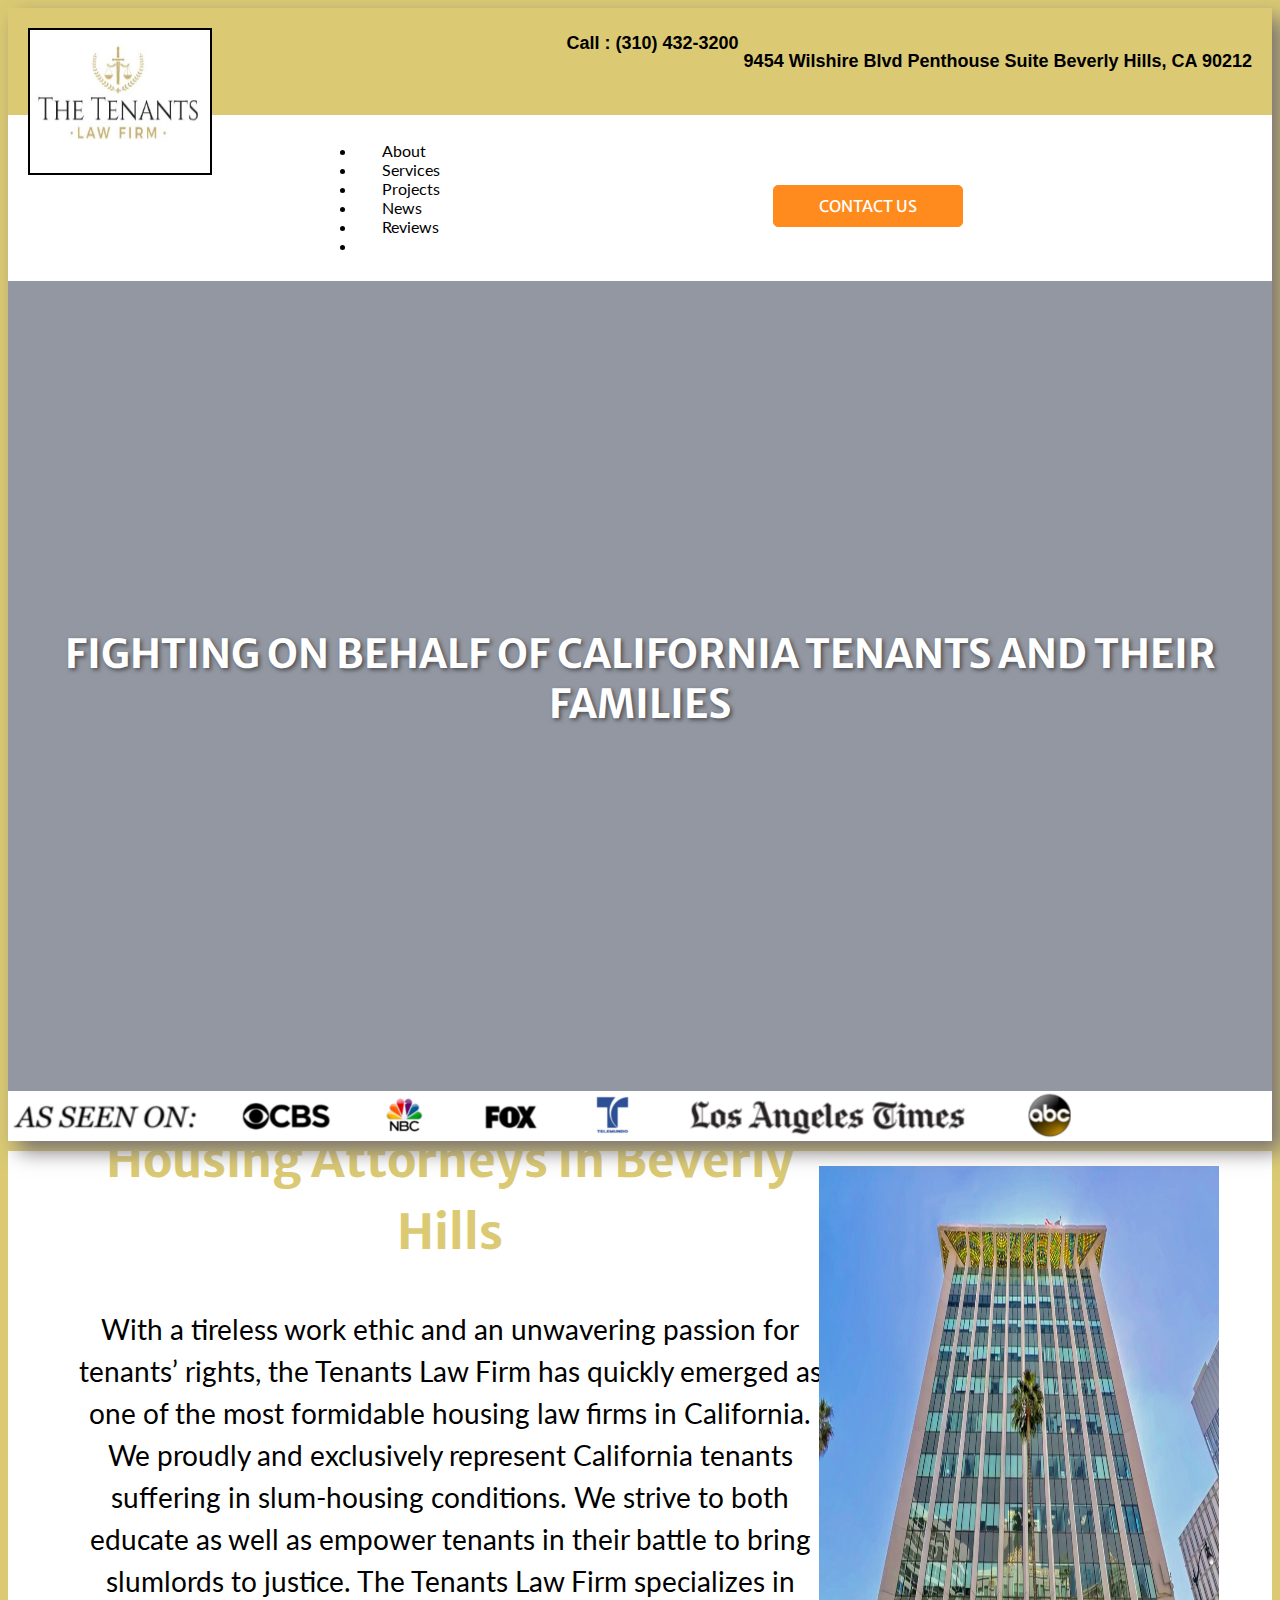
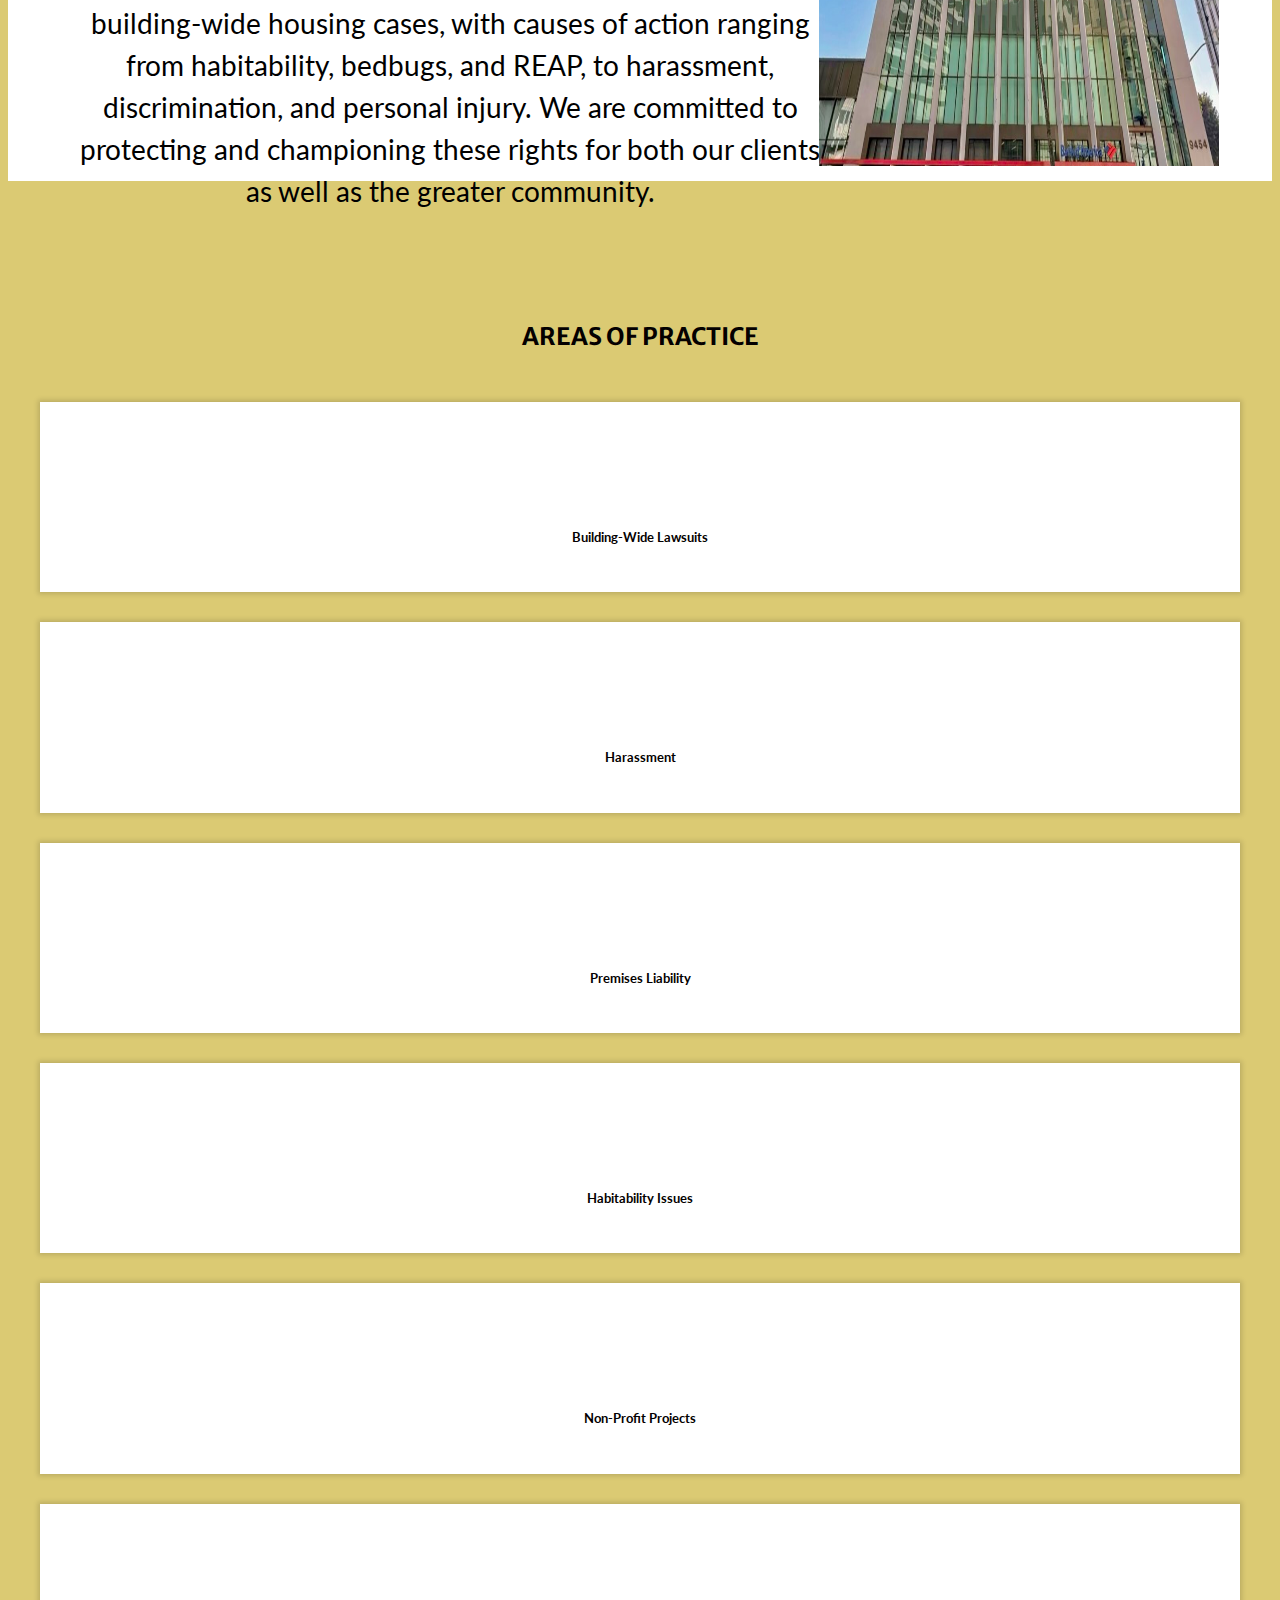
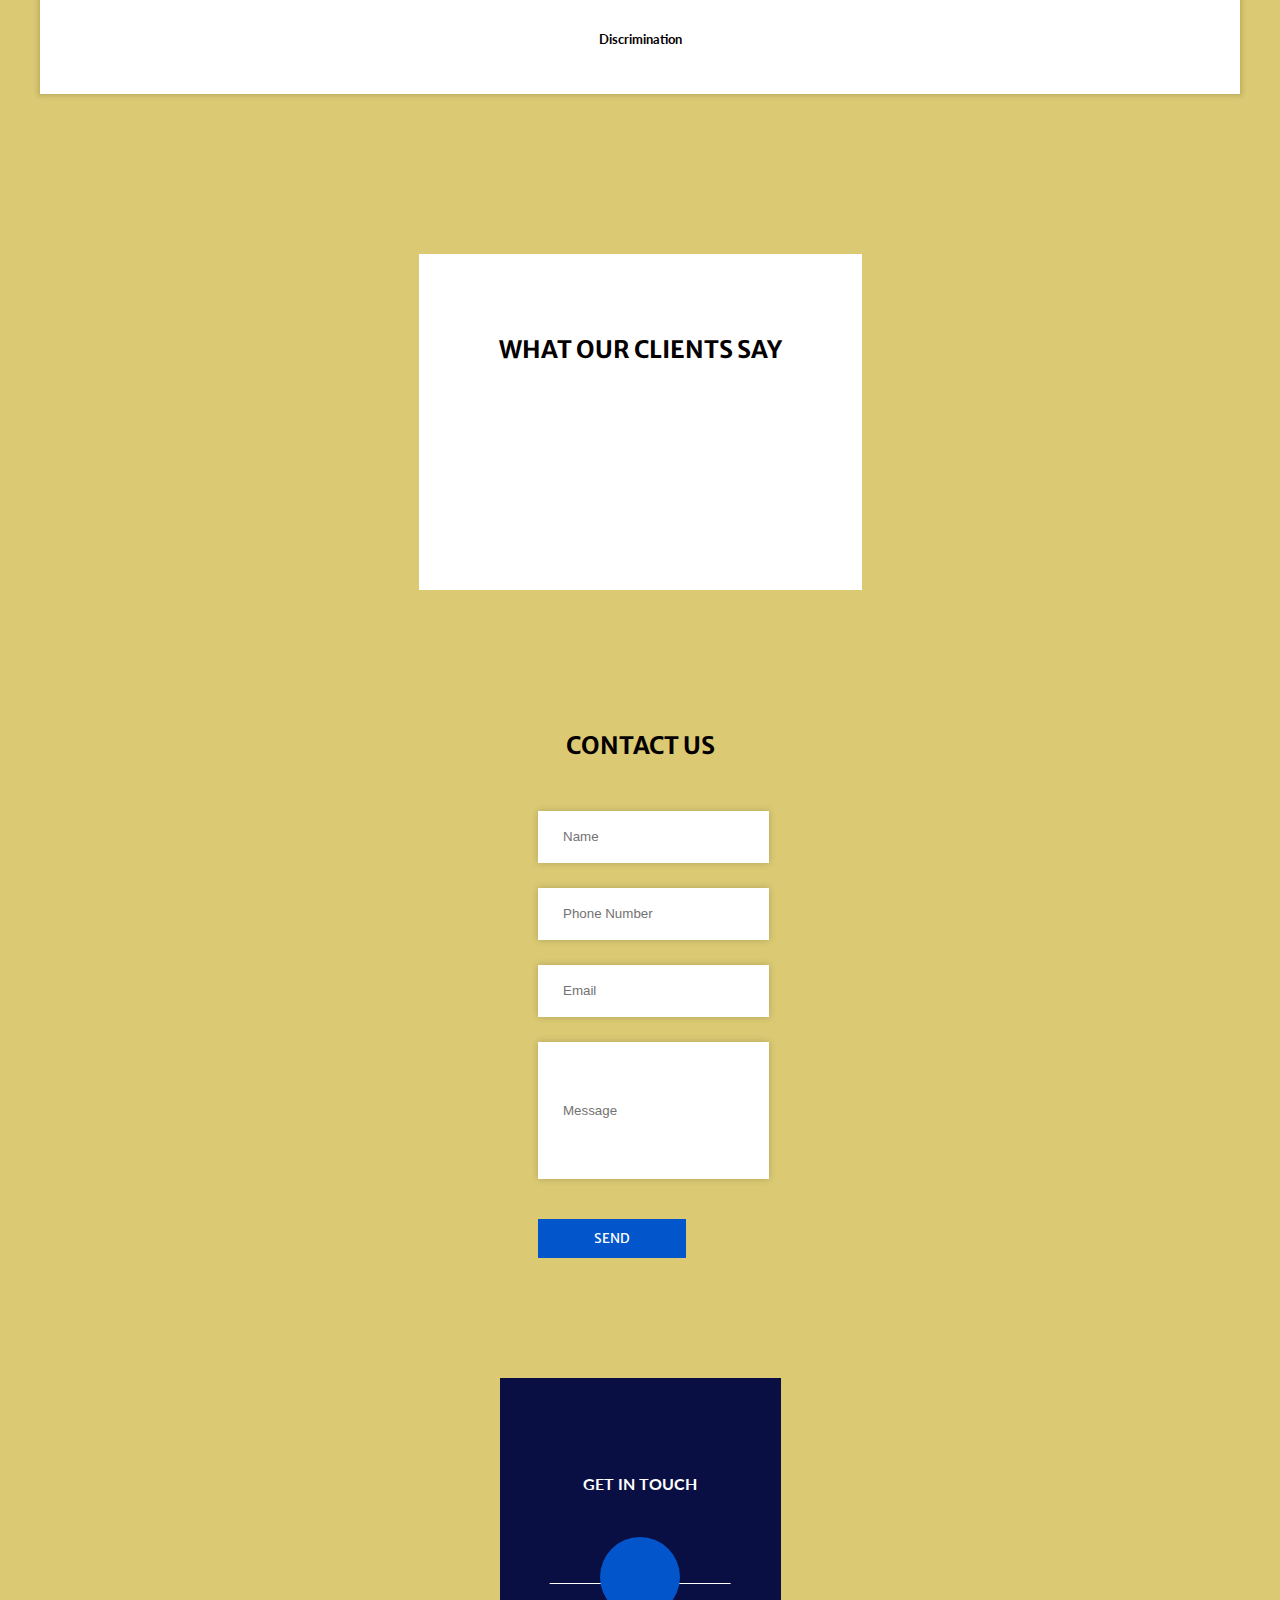
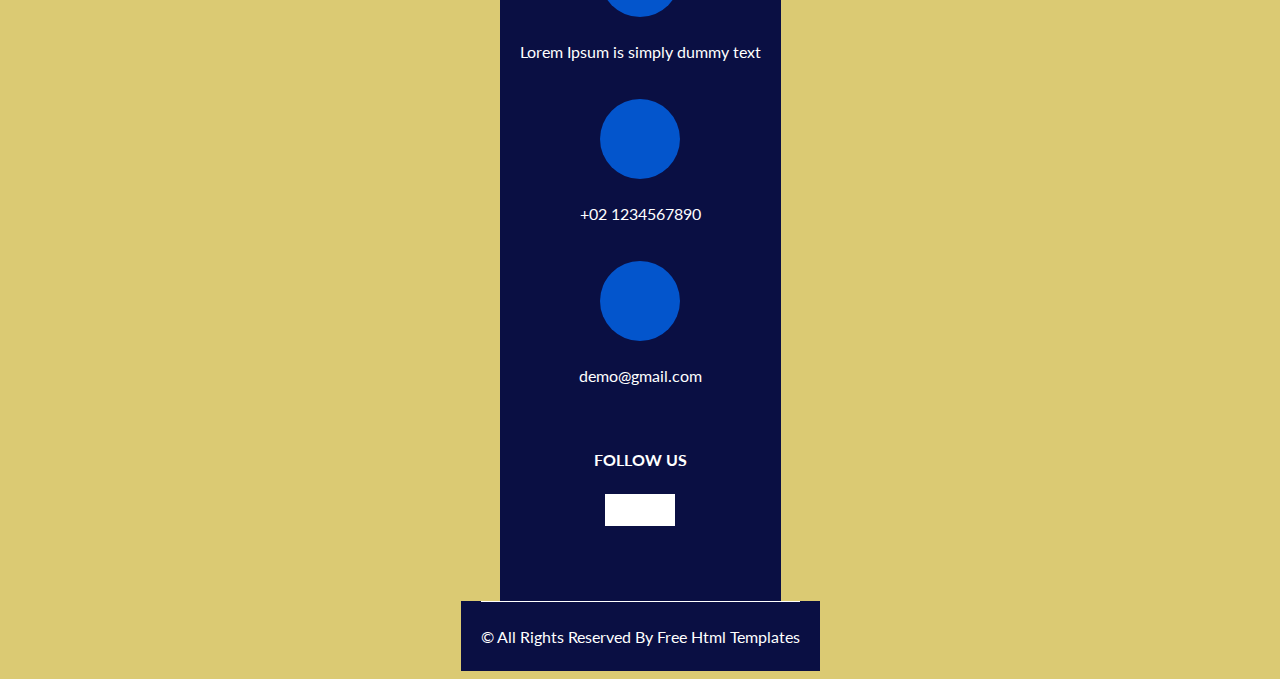
==== commit 9305657e: "aadi" ====
--- a/index.html
+++ b/index.html
@@ -71,7 +71,7 @@
           
           <div class="logo">
             <span>
-              <img src="images/logo.png" width="120" height="90">
+              <img src="images/logo.png" width="180" height="140">
             </span>
            </div>
 
@@ -116,11 +116,13 @@
     
 
 
-    <section class="slider_section">
+    <section class="slider_section background-tint" >
      
 
-              <h1>
-                Fighting on Behalf of California Tenants and their Families
+              <h1 class ="header_main">
+
+
+                FIGHTING ON BEHALF OF CALIFORNIA TENANTS AND THEIR FAMILIES
             
               </h1>
      
@@ -160,7 +162,7 @@
             </div>
 
             <div class = "mid-right">
-              <img src="images/building.jpg" height = 400 width = 300 alt="">
+              <img src="images/building.jpg" height = 600 width = 400 alt="">
             </div>
           
             
@@ -419,7 +421,7 @@
 
   <section class="contact_section layout_padding">
     <div class="container">
-      <div class="heading_container">
+      <div class="heading_container heading_center">
         <h2>
           Contact Us
         </h2>
--- a/css/style.css
+++ b/css/style.css
@@ -14,10 +14,13 @@
   padding-bottom: 120px;
 }
 .cards-container {
-  display: grid;
-  grid-template-columns: repeat(auto-fill, minmax(300px, 1fr));
+  display: flex;
+  flex-direction: row;
+  justify-content: space-evenly;
+
   gap: 20px;
   padding: 20px;
+  
   width: 100%;
 
 }
@@ -25,6 +28,7 @@
   background: white;
   box-shadow: 0 2px 5px rgba(0,0,0,0.1);
   padding: 0;
+  max-width: 400px;
   border-radius: 8px;
   overflow: hidden;
 }
@@ -40,6 +44,8 @@
   color: #333;
   margin: 0 0 10px 0;
 }
+
+
 .card p {
   font-size: 14px;
   margin: 0;
@@ -145,10 +151,10 @@
 }
 
 .testimonial {
-  margin-top: 20px;
+  margin-top: 60px;
   font-size: 16px;
   color: #555;
-  border-left: 4px solid #007BFF;
+  border-left: 4px solid #dbca73;
   padding-left: 20px;
   margin-bottom: 20px;
 }
@@ -162,13 +168,16 @@
 .hero_area {
   position: relative;
   background-color: #d1e3ff;
+  box-shadow: 10px 10px 20px rgb(120, 114, 114);
 }
 
 .header_section .container-fluid {
   padding-right: 25px;
   padding-left: 25px;
 }
-
+.header_main{
+  color: white;
+}
 .header_section .header_top {
   padding: 15px 0;
   background-color: #dbca73;
@@ -188,17 +197,31 @@
   display: flex;
   justify-content: space-evenly;
 
+  font-family: 'Arial', sans-serif; /* Clean and modern font */
+  font-size: 18px; /* Slightly larger font size for better readability */
+  font-weight: bold; /* Makes the text bold */
+
+  padding: 10px; /* Adds space around the text */
+  text-align: center; /* Centers the text horizontally */
+  border-radius: 5px; /* Rounded corners for the bar */
   width: 100%;
 }
 
 .brand-icons{
   display: flex;
-  justify-content: space-evenly;
-}
+  justify-content: center;
+  margin-left: 40px;
+}
+
+.brand-icons i {
+  margin-right: 50px;
+}
+
 .icon {
   display: inline-block;
-  margin: 0 5px;
-}
+  margin: 0 15px;
+}
+
 .header_section .header_top .contact_nav a {
   color: black;
 }
@@ -385,6 +408,12 @@
   background-position: bottom;
   color: white;
 }
+.background-tint {
+  background-color: rgba(85,76,67,.5);
+  background-blend-mode: multiply;
+}
+
+
 .slider_section_2 {
   display: flex;
   flex-direction: row;
@@ -404,14 +433,17 @@
 
   padding: 10px;
   text-align: center;
-  width: 30%;
+  width: 60%;
+  font-size: clamp(18px, 3vw, 28px); /* Responsive font size */
+  line-height: 1.5; /* Line height for readability */
+  word-wrap: break-word; /* Ensure long words don't overflow */
 
 
 
 }
 .mid-right{
   display: flex;
-  justify-content: center;
+  justify-content: right;
 
 
  
@@ -427,9 +459,13 @@
 
 }
 
+a {
+  color: black;
+}
+
 .slider_section_2 h1{
   color: #dbca73;
-}
+} 
 
 
 .slider_section .row {
@@ -588,6 +624,9 @@
   background-color: #dbca73;
   color: #ffffff;
 }
+.box{
+  background-color: white;
+}
 
 .feature_section .feature_container .box:hover .img-box svg, .feature_section .feature_container .box.active .img-box svg {
   fill: #ffffff;
@@ -639,10 +678,18 @@
   padding: 10px;
   height: 80vh;
 }
+
+.container-bb h1{
+  color: black;
+}
+
+
+
 .image-section{
-  padding: 10px;
+
   margin: 5px;
   display: flex;
+  flex-direction: row;
   align-items: center;
   justify-content: center;
 
@@ -825,6 +872,9 @@
   color: #0355cc;
 }
 
+
+
+
 .client_section .heading_container {
   -webkit-box-align: center;
       -ms-flex-align: center;
@@ -845,6 +895,10 @@
   display: flex;
 }
 
+.client_section{
+  background-color: white;
+  padding: 60px;
+}
 .client_section .box .client_id .img-box {
   width: 125px;
   min-width: 125px;
@@ -1153,11 +1207,15 @@
   padding-left: 100px;
   padding-top: 100px;
   padding-right: 120px;
+  background-color: white;
 }
 
 .left-content {
   flex: 1; /* Takes up more space */
   padding-right: 20px;
+  display: flex;
+  flex-direction: column;
+  justify-content: space-evenly;
 }
 
 .right-content {
@@ -1195,13 +1253,14 @@
   font-weight: bold;
   margin-bottom: 20px;
   padding-bottom: 10px;
+  text-align: left;
   
 }
 
 .underline-heading::after {
   content: '';
   display: block;
-  width: 600px; /* Adjust the length of the underline */
+  width: 800px; /* Adjust the length of the underline */
   height: 5px; /* Adjust the thickness of the underline */
   background-color: #dbca73; /* Gold underline */
   position: absolute;
@@ -1213,11 +1272,230 @@
   width: 800px;
 }
 
+
+
+.important-text{
+  width: 800px;
+}
 .about_list{
-  list-style-image: url('data:image/svg+xml,<svg xmlns="http://www.w3.org/2000/svg" viewBox="0 0 24 24" fill="%23DBCA73"><path d="M9 19c-.26 0-.51-.1-.71-.29l-6-6A.996.996 0 1 1 3.7 11.3l5.29 5.29L20.28 5.3a.996.996 0 1 1 1.41 1.41l-12 12c-.2.2-.45.29-.71.29Z"></path></svg>')
+  list-style-image: url('data:image/svg+xml,<svg xmlns="http://www.w3.org/2000/svg" viewBox="0 0 24 24" fill="%23FFBA1F"><path d="M9 19c-.26 0-.51-.1-.71-.29l-6-6A.996.996 0 1 1 3.7 11.3l5.29 5.29L20.28 5.3a.996.996 0 1 1 1.41 1.41l-12 12c-.2.2-.45.29-.71.29Z"></path></svg>');
 }
 .about_list::marker{
   font-size: 1.8em;
   
 
-}+}
+
+.proj-head{
+  margin-top: 80px;
+}
+
+
+/* Overall Section Styles */
+.blog_section {
+ 
+
+  padding: 40px 0;
+}
+
+
+.container {
+  max-width: 1200px;
+  margin: 0 auto;
+  padding: 0 20px;
+}
+
+
+/* Heading */
+h1 {
+  font-size: 3rem;
+  color: #C9BC70; /* Light gold color */
+  text-align: center;
+  margin-bottom: 40px;
+}
+
+
+/* Content Wrapper */
+.content-wrapper-news {
+  display: flex;
+  justify-content: space-between;
+  gap: 20px;
+}
+
+
+/* Topics Section */
+.topics-section {
+  flex: 1;
+  max-width: 30%;
+}
+
+
+.topics-section h2 {
+  font-size: 2rem;
+  color: #C9BC70;
+  margin-bottom: 20px;
+}
+
+
+.topics-list {
+  list-style-type: none;
+  padding: 0;
+}
+
+
+.topics-list li {
+  margin-bottom: 10px;
+}
+
+
+.topics-list a {
+  text-decoration: underline; /* Underline by default */
+  font-size: 1.2rem;
+  color: #000; /* Default color is black */
+  font-weight: normal; /* Unbold the text */
+}
+
+
+.topics-list a:hover {
+  color: blue; /* Change color to blue on hover */
+  text-decoration: underline; /* Keep underline on hover */
+}
+
+
+
+
+
+
+/* Posts Section */
+.posts-section {
+  flex: 2;
+  max-width: 60%;
+}
+
+
+/* Find Posts Section */
+.find-posts h2 {
+  font-size: 2rem;
+  color: #C9BC70;
+  margin-bottom: 10px;
+}
+
+
+.find-posts input {
+  width: 100%;
+  padding: 10px;
+  font-size: 1.1rem;
+  border: 1px solid #ccc;
+  border-radius: 4px;
+  margin-bottom: 20px;
+}
+
+
+/* Description Box */
+.description-box {
+ 
+  background-color: #F5EECB;
+  padding: 20px;
+  font-size: 1.3rem;
+  line-height: 2.0;
+  color: #232323;
+}
+
+
+
+
+.description-box p {
+  margin-top: 20px;
+  margin-right: 20px;
+  margin-left: 20px;
+  margin-bottom: 20px;
+ 
+}
+
+.logo{
+    position: absolute;
+    z-index: 30; /* Ensures the logo overlays other content */
+    left: 0;
+    margin-left: 20px;
+    top: 0;
+    margin-top: 20px;
+    border: 2px solid black;
+
+
+}
+/* All Posts */
+.all-posts h2 {
+  font-size: 2rem;
+  color: #C9BC70;
+  margin-top: 40px;
+  text-align: left;
+}
+
+
+.lead-body {
+  background-color: #ffffff;
+}
+.container-articles {
+  max-width: 1200px;
+  margin: auto;
+  text-align: center;
+}
+
+
+.articles {
+  display: grid;
+  grid-template-columns: repeat(auto-fill, minmax(280px, 1fr)); /* Responsive grid */
+  gap: 20px; /* Space between cards */
+}
+
+
+.article {
+  background-color: #ffffff;
+  border: 1px solid #e0e0e0;
+  border-radius: 10px; /* Rounded corners */
+  padding: 15px;
+  box-shadow: 0 4px 10px rgba(0, 0, 0, 0.1); /* Shadow for depth */
+  transition: transform 0.2s, box-shadow 0.2s; /* Hover effects */
+
+
+}
+
+
+.article:hover {
+  transform: translateY(-5px); /* Lift effect on hover */
+  box-shadow: 0 6px 15px rgba(0, 0, 0, 0.2); /* Enhanced shadow on hover */
+}
+
+
+.article img {
+  width: 100%; /* Make images responsive */
+  height: auto;
+  border-radius: 8px; /* Rounded corners for images */
+}
+
+
+.article h2 {
+  font-size: 1.1rem; /* Title size */
+  margin: 10px 0;
+}
+
+
+.article p {
+  font-size: 0.9rem; /* Date size */
+  color: #666; /* Text color */
+}
+
+
+.article a {
+  text-decoration: underline;
+  color: #d1b85b; /* Gold color */
+}
+
+
+.article a:hover {
+  color: blue; /* Change color on hover */
+}
+
+
+
+
